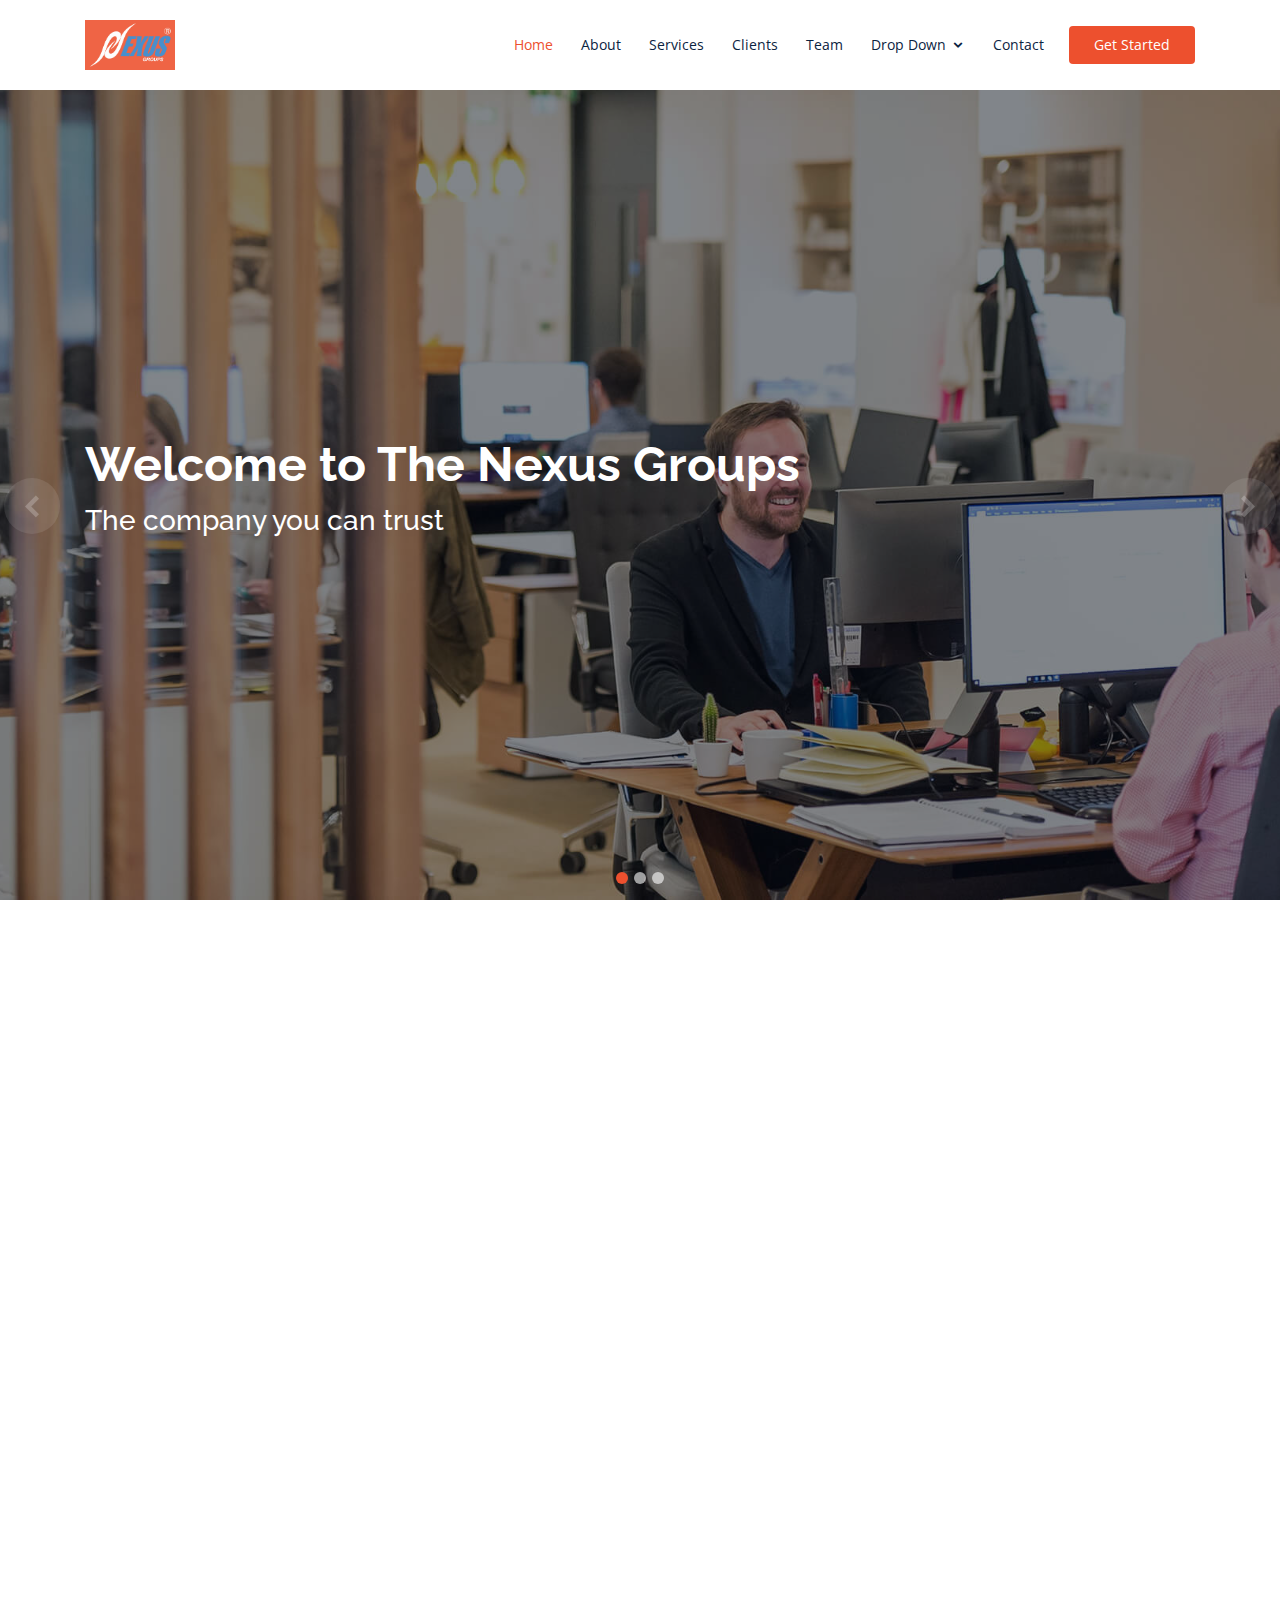
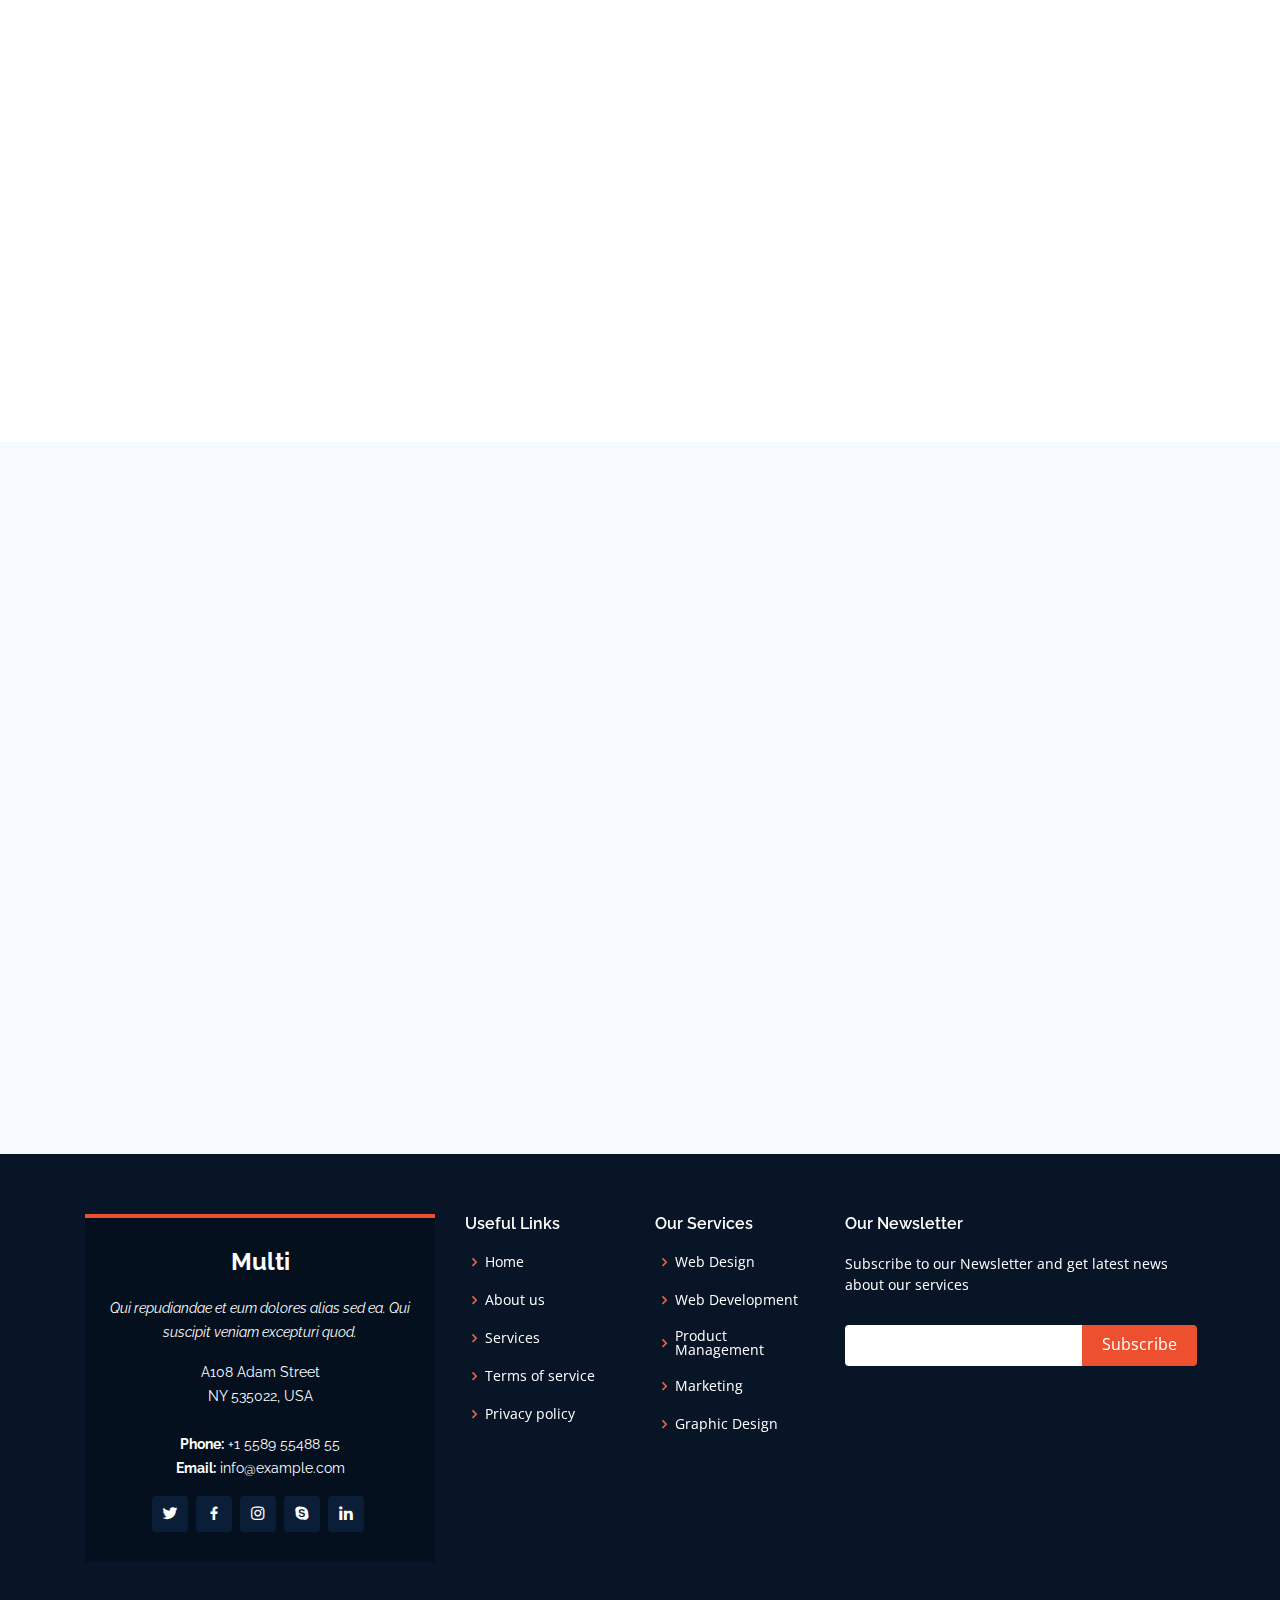
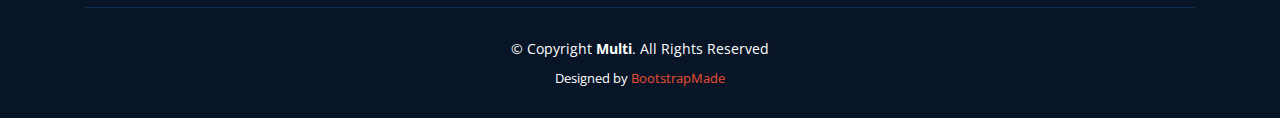
==== index.html @ 8665b778 "Index page create" ====
<!DOCTYPE html>
<html lang="en">
  <head>
    <meta charset="utf-8" />
    <meta content="width=device-width, initial-scale=1.0" name="viewport" />

    <title>Multi Bootstrap Template - Index</title>
    <meta content="" name="descriptison" />
    <meta content="" name="keywords" />

    <!-- Favicons -->
    <link href="assets/img/favicon.png" rel="icon" />
    <link href="assets/img/apple-touch-icon.png" rel="apple-touch-icon" />

    <!-- Google Fonts -->
    <link
      href="https://fonts.googleapis.com/css?family=Open+Sans:300,300i,400,400i,600,600i,700,700i|Raleway:300,300i,400,400i,500,500i,600,600i,700,700i|Poppins:300,300i,400,400i,500,500i,600,600i,700,700i"
      rel="stylesheet"
    />

    <!-- Vendor CSS Files -->
    <link
      href="assets/vendor/bootstrap/css/bootstrap.min.css"
      rel="stylesheet"
    />
    <link href="assets/vendor/icofont/icofont.min.css" rel="stylesheet" />
    <link href="assets/vendor/boxicons/css/boxicons.min.css" rel="stylesheet" />
    <link href="assets/vendor/animate.css/animate.min.css" rel="stylesheet" />
    <link href="assets/vendor/remixicon/remixicon.css" rel="stylesheet" />
    <link href="assets/vendor/venobox/venobox.css" rel="stylesheet" />
    <link
      href="assets/vendor/owl.carousel/assets/owl.carousel.min.css"
      rel="stylesheet"
    />
    <link href="assets/vendor/aos/aos.css" rel="stylesheet" />

    <!-- Template Main CSS File -->
    <link href="assets/css/style.css" rel="stylesheet" />

    <!-- =======================================================
  * Template Name: Multi - v2.0.0
  * Template URL: https://bootstrapmade.com/multi-responsive-bootstrap-template/
  * Author: BootstrapMade.com
  * License: https://bootstrapmade.com/license/
  ======================================================== -->
  </head>

  <body>
    <!-- ======= Header ======= -->
    <header id="header" class="fixed-top">
      <div class="container d-flex align-items-center">
        <h1 class="logo mr-auto">
          <a href="index.html"><img src="./logo2.png" /></a>
        </h1>
        <!-- Uncomment below if you prefer to use an image logo -->
        <!-- <a href="index.html" class="logo mr-auto"><img src="assets/img/logo.png" alt="" class="img-fluid"></a>-->

        <nav class="nav-menu d-none d-lg-block">
          <ul>
            <li class="active"><a href="index.html">Home</a></li>
            <li><a href="#about">About</a></li>
            <li><a href="#services">Services</a></li>
            <li><a href="./clients.html">Clients</a></li>
            <li><a href="#team">Team</a></li>
            <li class="drop-down">
              <a href="">Drop Down</a>
              <ul>
                <li><a href="#">Drop Down 1</a></li>
                <li class="drop-down">
                  <a href="#">Deep Drop Down</a>
                  <ul>
                    <li><a href="#">Deep Drop Down 1</a></li>
                    <li><a href="#">Deep Drop Down 2</a></li>
                    <li><a href="#">Deep Drop Down 3</a></li>
                    <li><a href="#">Deep Drop Down 4</a></li>
                    <li><a href="#">Deep Drop Down 5</a></li>
                  </ul>
                </li>
                <li><a href="#">Drop Down 2</a></li>
                <li><a href="#">Drop Down 3</a></li>
                <li><a href="#">Drop Down 4</a></li>
              </ul>
            </li>
            <li><a href="#contact">Contact</a></li>
          </ul>
        </nav>
        <!-- .nav-menu -->

        <a href="#about" class="get-started-btn">Get Started</a>
      </div>
    </header>
    <!-- End Header -->

    <!-- ======= Hero Section ======= -->
    <section id="hero">
      <div
        id="heroCarousel"
        class="carousel slide carousel-fade"
        data-ride="carousel"
      >
        <ol class="carousel-indicators" id="hero-carousel-indicators"></ol>

        <div class="carousel-inner" role="listbox">
          <!-- Slide 1 -->
          <div
            class="carousel-item active"
            style="background-image: url(assets/img/slide/slide-1.jpg)"
          >
            <div class="carousel-container">
              <div class="container">
                <h2 class="animate__animated animate__fadeInDown">
                  Welcome to <span>The Nexus Groups</span>
                </h2>
                <h3 class="animate__animated animate__fadeInUp">
                  The company you can trust
                </h3>
              
                
              </div>
            </div>
          </div>

          <!-- Slide 2 -->
          <div
            class="carousel-item"
            style="background-image: url(assets/img/slide/slide-2.jpg)"
          >
            <div class="carousel-container">
              <div class="container">
                <h2 class="animate__animated animate__fadeInDown">
                About us
                </h2>
                <p class="animate__animated animate__fadeInUp">
                Find out who we are
                </p>
                <a
                  href="#about"
                  class="
                    btn-get-started
                    animate__animated animate__fadeInUp
                    scrollto
                  "
                  >Read More</a
                >
              </div>
            </div>
          </div>

          <!-- Slide 3 -->
          <div
            class="carousel-item"
            style="background-image: url(assets/img/slide/slide-3.jpg)"
          >
            <div class="carousel-container">
              <div class="container">
                <h2 class="animate__animated animate__fadeInDown">
                 Our Clients
                </h2>
                <p class="animate__animated animate__fadeInUp">
               Check out our Clients
                </p>
                <a
                  href="#about"
                  class="
                    btn-get-started
                    animate__animated animate__fadeInUp
                    scrollto
                  "
                  >Read More</a
                >
              </div>
            </div>
          </div>
        </div>

        <a
          class="carousel-control-prev"
          href="#heroCarousel"
          role="button"
          data-slide="prev"
        >
          <span
            class="carousel-control-prev-icon icofont-simple-left"
            aria-hidden="true"
          ></span>
          <span class="sr-only">Previous</span>
        </a>

        <a
          class="carousel-control-next"
          href="#heroCarousel"
          role="button"
          data-slide="next"
        >
          <span
            class="carousel-control-next-icon icofont-simple-right"
            aria-hidden="true"
          ></span>
          <span class="sr-only">Next</span>
        </a>
      </div>
    </section>
    <!-- End Hero -->

    <main id="main">
      <!-- ======= About Section ======= -->
      <section id="about" class="about">
        <div class="container" data-aos="fade-up">
          <div class="section-title">
            <h2>Hire us</h2>
            <p>Why nexus group ?</p>
          </div>

          <div class="row content">
            <div class="col-lg-6">
              <p>
                Today's market forces are behind business transformations across all industry sectors. The changing landscape leads to new challenges and rewards to companies who rise to the occasion. Companies also have generated sustainable business advantage by:  
              </p>
              <ul>
                <li>
                  <i class="ri-check-double-line"></i> Deriving more benefits from investing in people, processes and technologies.
                </li>
                <li>
                  <i class="ri-check-double-line"></i> Optimizing the value of information.
                </li>
                <li>
                  <i class="ri-check-double-line"></i> Updating intellectual assets and making sure they arein sync with anevolving
                </li>
                <li>
                  <i class="ri-check-double-line"></i> Business Environment
                </li>
              </ul>
            </div>
            <div class="col-lg-6 pt-4 pt-lg-0">
              <p>
                As a competitor The Nexus Groups offers the core competencies (General Trading, Import & Export, Construction Material, Real Estate, SOS & Relief Commodities, Engineering Tools, Food Stuff, Satellite & Computers, Plants, Machinery and Equipment, Electrical and Electronic Items, Telecommunications, Medical & Surgery Equipment, Medicines, Food Stuff, Livelihood, Rehabilitation and Furnishing Works, Wood/Glass/Steel/Plastic/ Aluminum Works etc.) one would expect from a professional team and organization, as well as ability to create continued business advantages for clients by exceeding expectations. We look at issues and situations through our clients' eye to make our clients' projects successful and oriented. 
              </p>
              <p>
                We are the people who show up in the middle of night to exceed the expectations and in time completion of projects. We even go one step further by applying imagination and creativity to overcome hazards in the way of success.
Nexus Groups offers a unique business style, creativity, one to one responsiveness, collaborative approach and passion for delivering value. We recognize and appreciate that our clients are the best experts in their respective industries.    
              </p>
           
            </div>
          </div>
        </div>
      </section>
      <!-- End About Section -->

      <!-- ======= Counts Section ======= -->
   
      <!-- End Counts Section -->

     
  
      <!-- End Why Us Section -->

      <!-- ======= Services Section ======= -->
      <section id="services" class="services">
        <div class="container" data-aos="fade-up">
          <div class="section-title">
            <h2>Services</h2>
            <p>Check our Services</p>
          </div>

          <section id="counts" class="counts">
            <div class="container" data-aos="fade-up">
              <div class="row no-gutters">
                <div class="col-lg-4 col-md-5 d-md-flex align-items-md-stretch">
                  <div class="count-box">
                    <i class="icofont-4x icofont-company "></i>
                  <span>Nexus Enterprises</span>
                    <p>
                     Our Enterprises are best
                    </p>
                    <a href="#">Find out more &raquo;</a>
                  </div>
                </div>
    
                <div class="col-lg-4 col-md-5 d-md-flex align-items-md-stretch">
                  <div class="count-box">
                    <i class="icofont-vehicle-delivery-van"></i>
                    <span >Nexus Trading</span>
                    <p>
                     We provide fast secure Trading Services
                    </p>
                    <a href="#">Find out more &raquo;</a>
                  </div>
                </div>
    
                <div class="col-lg-4 col-md-5 d-md-flex align-items-md-stretch">
                  <div class="count-box">
                    <i class="icofont-under-construction-alt"></i>
                    <span >Nexus Construction</span>
                    <p>
                      Want contruction services? We got your back
                    </p>
                    <a href="#">Find out more &raquo;</a>
                  </div>
                </div>
    
                
              </div>
            </div>
          </section>
        </div>
      </section>
      <!-- End Services Section -->

      <!-- ======= Testimonials Section ======= -->
      <!-- <section id="testimonials" class="testimonials section-bg">
        <div class="container" data-aos="fade-up">
          <div class="section-title">
            <h2>Testimonials</h2>
            <p>Testimonials</p>
          </div>

          <div class="owl-carousel testimonials-carousel">
            <div class="testimonial-wrap">
              <div class="testimonial-item">
                <img
                  src="assets/img/testimonials/testimonials-1.jpg"
                  class="testimonial-img"
                  alt=""
                />
                <h3>Saul Goodman</h3>
                <h4>Ceo &amp; Founder</h4>
                <p>
                  <i class="bx bxs-quote-alt-left quote-icon-left"></i>
                  Proin iaculis purus consequat sem cure digni ssim donec
                  porttitora entum suscipit rhoncus. Accusantium quam, ultricies
                  eget id, aliquam eget nibh et. Maecen aliquam, risus at
                  semper.
                  <i class="bx bxs-quote-alt-right quote-icon-right"></i>
                </p>
              </div>
            </div>

            <div class="testimonial-wrap">
              <div class="testimonial-item">
                <img
                  src="assets/img/testimonials/testimonials-2.jpg"
                  class="testimonial-img"
                  alt=""
                />
                <h3>Sara Wilsson</h3>
                <h4>Designer</h4>
                <p>
                  <i class="bx bxs-quote-alt-left quote-icon-left"></i>
                  Export tempor illum tamen malis malis eram quae irure esse
                  labore quem cillum quid cillum eram malis quorum velit fore
                  eram velit sunt aliqua noster fugiat irure amet legam anim
                  culpa.
                  <i class="bx bxs-quote-alt-right quote-icon-right"></i>
                </p>
              </div>
            </div>

            <div class="testimonial-wrap">
              <div class="testimonial-item">
                <img
                  src="assets/img/testimonials/testimonials-3.jpg"
                  class="testimonial-img"
                  alt=""
                />
                <h3>Jena Karlis</h3>
                <h4>Store Owner</h4>
                <p>
                  <i class="bx bxs-quote-alt-left quote-icon-left"></i>
                  Enim nisi quem export duis labore cillum quae magna enim sint
                  quorum nulla quem veniam duis minim tempor labore quem eram
                  duis noster aute amet eram fore quis sint minim.
                  <i class="bx bxs-quote-alt-right quote-icon-right"></i>
                </p>
              </div>
            </div>

            <div class="testimonial-wrap">
              <div class="testimonial-item">
                <img
                  src="assets/img/testimonials/testimonials-4.jpg"
                  class="testimonial-img"
                  alt=""
                />
                <h3>Matt Brandon</h3>
                <h4>Freelancer</h4>
                <p>
                  <i class="bx bxs-quote-alt-left quote-icon-left"></i>
                  Fugiat enim eram quae cillum dolore dolor amet nulla culpa
                  multos export minim fugiat minim velit minim dolor enim duis
                  veniam ipsum anim magna sunt elit fore quem dolore labore
                  illum veniam.
                  <i class="bx bxs-quote-alt-right quote-icon-right"></i>
                </p>
              </div>
            </div>

            <div class="testimonial-wrap">
              <div class="testimonial-item">
                <img
                  src="assets/img/testimonials/testimonials-5.jpg"
                  class="testimonial-img"
                  alt=""
                />
                <h3>John Larson</h3>
                <h4>Entrepreneur</h4>
                <p>
                  <i class="bx bxs-quote-alt-left quote-icon-left"></i>
                  Quis quorum aliqua sint quem legam fore sunt eram irure aliqua
                  veniam tempor noster veniam enim culpa labore duis sunt culpa
                  nulla illum cillum fugiat legam esse veniam culpa fore nisi
                  cillum quid.
                  <i class="bx bxs-quote-alt-right quote-icon-right"></i>
                </p>
              </div>
            </div>
          </div>
        </div>
      </section> -->
      <!-- End Testimonials Section -->

      <!-- ======= Cta Section ======= -->
      <!-- <section id="cta" class="cta">
        <div class="container" data-aos="zoom-in">
          <div class="text-center">
            <h3>Call To Action</h3>
            <p>
              Duis aute irure dolor in reprehenderit in voluptate velit esse
              cillum dolore eu fugiat nulla pariatur. Excepteur sint occaecat
              cupidatat non proident, sunt in culpa qui officia deserunt mollit
              anim id est laborum.
            </p>
            <a class="cta-btn" href="#">Call To Action</a>
          </div>
        </div>
      </section> -->
      <!-- End Cta Section -->

      <!-- ======= Portfolio Section ======= -->
      <!-- <section id="portfolio" class="portfolio">
        <div class="container" data-aos="fade-up">
          <div class="section-title">
            <h2>Portfolio</h2>
            <p>Check our Portfolio</p>
          </div>

          <div class="row" data-aos="fade-up" data-aos-delay="100">
            <div class="col-lg-12 d-flex justify-content-center">
              <ul id="portfolio-flters">
                <li data-filter="*" class="filter-active">All</li>
                <li data-filter=".filter-app">App</li>
                <li data-filter=".filter-card">Card</li>
                <li data-filter=".filter-web">Web</li>
              </ul>
            </div>
          </div>

          <div
            class="row portfolio-container"
            data-aos="fade-up"
            data-aos-delay="200"
          >
            <div class="col-lg-4 col-md-6 portfolio-item filter-app">
              <img
                src="assets/img/portfolio/portfolio-1.jpg"
                class="img-fluid"
                alt=""
              />
              <div class="portfolio-info">
                <h4>App 1</h4>
                <p>App</p>
                <a
                  href="assets/img/portfolio/portfolio-1.jpg"
                  data-gall="portfolioGallery"
                  class="venobox preview-link"
                  title="App 1"
                  ><i class="bx bx-plus"></i
                ></a>
                <a
                  href="portfolio-details.html"
                  class="details-link"
                  title="More Details"
                  ><i class="bx bx-link"></i
                ></a>
              </div>
            </div>

            <div class="col-lg-4 col-md-6 portfolio-item filter-web">
              <img
                src="assets/img/portfolio/portfolio-2.jpg"
                class="img-fluid"
                alt=""
              />
              <div class="portfolio-info">
                <h4>Web 3</h4>
                <p>Web</p>
                <a
                  href="assets/img/portfolio/portfolio-2.jpg"
                  data-gall="portfolioGallery"
                  class="venobox preview-link"
                  title="Web 3"
                  ><i class="bx bx-plus"></i
                ></a>
                <a
                  href="portfolio-details.html"
                  class="details-link"
                  title="More Details"
                  ><i class="bx bx-link"></i
                ></a>
              </div>
            </div>

            <div class="col-lg-4 col-md-6 portfolio-item filter-app">
              <img
                src="assets/img/portfolio/portfolio-3.jpg"
                class="img-fluid"
                alt=""
              />
              <div class="portfolio-info">
                <h4>App 2</h4>
                <p>App</p>
                <a
                  href="assets/img/portfolio/portfolio-3.jpg"
                  data-gall="portfolioGallery"
                  class="venobox preview-link"
                  title="App 2"
                  ><i class="bx bx-plus"></i
                ></a>
                <a
                  href="portfolio-details.html"
                  class="details-link"
                  title="More Details"
                  ><i class="bx bx-link"></i
                ></a>
              </div>
            </div>

            <div class="col-lg-4 col-md-6 portfolio-item filter-card">
              <img
                src="assets/img/portfolio/portfolio-4.jpg"
                class="img-fluid"
                alt=""
              />
              <div class="portfolio-info">
                <h4>Card 2</h4>
                <p>Card</p>
                <a
                  href="assets/img/portfolio/portfolio-4.jpg"
                  data-gall="portfolioGallery"
                  class="venobox preview-link"
                  title="Card 2"
                  ><i class="bx bx-plus"></i
                ></a>
                <a
                  href="portfolio-details.html"
                  class="details-link"
                  title="More Details"
                  ><i class="bx bx-link"></i
                ></a>
              </div>
            </div>

            <div class="col-lg-4 col-md-6 portfolio-item filter-web">
              <img
                src="assets/img/portfolio/portfolio-5.jpg"
                class="img-fluid"
                alt=""
              />
              <div class="portfolio-info">
                <h4>Web 2</h4>
                <p>Web</p>
                <a
                  href="assets/img/portfolio/portfolio-5.jpg"
                  data-gall="portfolioGallery"
                  class="venobox preview-link"
                  title="Web 2"
                  ><i class="bx bx-plus"></i
                ></a>
                <a
                  href="portfolio-details.html"
                  class="details-link"
                  title="More Details"
                  ><i class="bx bx-link"></i
                ></a>
              </div>
            </div>

            <div class="col-lg-4 col-md-6 portfolio-item filter-app">
              <img
                src="assets/img/portfolio/portfolio-6.jpg"
                class="img-fluid"
                alt=""
              />
              <div class="portfolio-info">
                <h4>App 3</h4>
                <p>App</p>
                <a
                  href="assets/img/portfolio/portfolio-6.jpg"
                  data-gall="portfolioGallery"
                  class="venobox preview-link"
                  title="App 3"
                  ><i class="bx bx-plus"></i
                ></a>
                <a
                  href="portfolio-details.html"
                  class="details-link"
                  title="More Details"
                  ><i class="bx bx-link"></i
                ></a>
              </div>
            </div>

            <div class="col-lg-4 col-md-6 portfolio-item filter-card">
              <img
                src="assets/img/portfolio/portfolio-7.jpg"
                class="img-fluid"
                alt=""
              />
              <div class="portfolio-info">
                <h4>Card 1</h4>
                <p>Card</p>
                <a
                  href="assets/img/portfolio/portfolio-7.jpg"
                  data-gall="portfolioGallery"
                  class="venobox preview-link"
                  title="Card 1"
                  ><i class="bx bx-plus"></i
                ></a>
                <a
                  href="portfolio-details.html"
                  class="details-link"
                  title="More Details"
                  ><i class="bx bx-link"></i
                ></a>
              </div>
            </div>

            <div class="col-lg-4 col-md-6 portfolio-item filter-card">
              <img
                src="assets/img/portfolio/portfolio-8.jpg"
                class="img-fluid"
                alt=""
              />
              <div class="portfolio-info">
                <h4>Card 3</h4>
                <p>Card</p>
                <a
                  href="assets/img/portfolio/portfolio-8.jpg"
                  data-gall="portfolioGallery"
                  class="venobox preview-link"
                  title="Card 3"
                  ><i class="bx bx-plus"></i
                ></a>
                <a
                  href="portfolio-details.html"
                  class="details-link"
                  title="More Details"
                  ><i class="bx bx-link"></i
                ></a>
              </div>
            </div>

            <div class="col-lg-4 col-md-6 portfolio-item filter-web">
              <img
                src="assets/img/portfolio/portfolio-9.jpg"
                class="img-fluid"
                alt=""
              />
              <div class="portfolio-info">
                <h4>Web 3</h4>
                <p>Web</p>
                <a
                  href="assets/img/portfolio/portfolio-9.jpg"
                  data-gall="portfolioGallery"
                  class="venobox preview-link"
                  title="Web 3"
                  ><i class="bx bx-plus"></i
                ></a>
                <a
                  href="portfolio-details.html"
                  class="details-link"
                  title="More Details"
                  ><i class="bx bx-link"></i
                ></a>
              </div>
            </div>
          </div>
        </div>
      </section> -->
      <!-- End Portfolio Section -->

      <!-- ======= Team Section ======= -->
      <!-- <section id="team" class="team section-bg">
        <div class="container" data-aos="fade-up">
          <div class="section-title">
            <h2>Team</h2>
            <p>Check our Team</p>
          </div>

          <div class="row">
            <div class="col-xl-3 col-lg-4 col-md-6">
              <div class="member" data-aos="zoom-in" data-aos-delay="100">
                <img
                  src="assets/img/team/team-1.jpg"
                  class="img-fluid"
                  alt=""
                />
                <div class="member-info">
                  <div class="member-info-content">
                    <h4>Walter White</h4>
                    <span>Chief Executive Officer</span>
                  </div>
                  <div class="social">
                    <a href=""><i class="icofont-twitter"></i></a>
                    <a href=""><i class="icofont-facebook"></i></a>
                    <a href=""><i class="icofont-instagram"></i></a>
                    <a href=""><i class="icofont-linkedin"></i></a>
                  </div>
                </div>
              </div>
            </div>

            <div class="col-xl-3 col-lg-4 col-md-6" data-wow-delay="0.1s">
              <div class="member" data-aos="zoom-in" data-aos-delay="200">
                <img
                  src="assets/img/team/team-2.jpg"
                  class="img-fluid"
                  alt=""
                />
                <div class="member-info">
                  <div class="member-info-content">
                    <h4>Sarah Jhonson</h4>
                    <span>Product Manager</span>
                  </div>
                  <div class="social">
                    <a href=""><i class="icofont-twitter"></i></a>
                    <a href=""><i class="icofont-facebook"></i></a>
                    <a href=""><i class="icofont-instagram"></i></a>
                    <a href=""><i class="icofont-linkedin"></i></a>
                  </div>
                </div>
              </div>
            </div>

            <div class="col-xl-3 col-lg-4 col-md-6" data-wow-delay="0.2s">
              <div class="member" data-aos="zoom-in" data-aos-delay="300">
                <img
                  src="assets/img/team/team-3.jpg"
                  class="img-fluid"
                  alt=""
                />
                <div class="member-info">
                  <div class="member-info-content">
                    <h4>William Anderson</h4>
                    <span>CTO</span>
                  </div>
                  <div class="social">
                    <a href=""><i class="icofont-twitter"></i></a>
                    <a href=""><i class="icofont-facebook"></i></a>
                    <a href=""><i class="icofont-instagram"></i></a>
                    <a href=""><i class="icofont-linkedin"></i></a>
                  </div>
                </div>
              </div>
            </div>

            <div class="col-xl-3 col-lg-4 col-md-6" data-wow-delay="0.3s">
              <div class="member" data-aos="zoom-in" data-aos-delay="400">
                <img
                  src="assets/img/team/team-4.jpg"
                  class="img-fluid"
                  alt=""
                />
                <div class="member-info">
                  <div class="member-info-content">
                    <h4>Amanda Jepson</h4>
                    <span>Accountant</span>
                  </div>
                  <div class="social">
                    <a href=""><i class="icofont-twitter"></i></a>
                    <a href=""><i class="icofont-facebook"></i></a>
                    <a href=""><i class="icofont-instagram"></i></a>
                    <a href=""><i class="icofont-linkedin"></i></a>
                  </div>
                </div>
              </div>
            </div>
          </div>
        </div>
      </section> -->
      <!-- End Team Section -->

      <!-- ======= Pricing Section ======= -->
      <!-- <section id="pricing" class="pricing">
        <div class="container" data-aos="fade-up">
          <div class="section-title">
            <h2>Pricing</h2>
            <p>Our Competing Prices</p>
          </div>

          <div class="row align-items-center">
            <div class="col-lg-4">
              <div class="box" data-aos="zoom-in" data-aos-delay="100">
                <h3>Free</h3>
                <h4>$0<span>per month</span></h4>
                <ul>
                  <li>
                    <i class="bx bx-check"></i> Quam adipiscing vitae proin
                  </li>
                  <li><i class="bx bx-check"></i> Nec feugiat nisl pretium</li>
                  <li>
                    <i class="bx bx-check"></i> Nulla at volutpat diam uteera
                  </li>
                  <li class="na">
                    <i class="bx bx-x"></i>
                    <span>Pharetra massa massa ultricies</span>
                  </li>
                  <li class="na">
                    <i class="bx bx-x"></i>
                    <span>Massa ultricies mi quis hendrerit</span>
                  </li>
                </ul>
                <a href="#" class="get-started-btn">Get Started</a>
              </div>
            </div>

            <div class="col-lg-4">
              <div class="box featured" data-aos="zoom-in" data-aos-delay="100">
                <h3>Business</h3>
                <h4>$29<span>per month</span></h4>
                <ul>
                  <li>
                    <i class="bx bx-check"></i> Quam adipiscing vitae proin
                  </li>
                  <li><i class="bx bx-check"></i> Nec feugiat nisl pretium</li>
                  <li>
                    <i class="bx bx-check"></i> Nulla at volutpat diam uteera
                  </li>
                  <li>
                    <i class="bx bx-check"></i> Pharetra massa massa ultricies
                  </li>
                  <li>
                    <i class="bx bx-check"></i> Massa ultricies mi quis
                    hendrerit
                  </li>
                </ul>
                <a href="#" class="get-started-btn">Get Started</a>
              </div>
            </div>

            <div class="col-lg-4">
              <div class="box" data-aos="zoom-in" data-aos-delay="100">
                <h3>Developer</h3>
                <h4>$49<span>per month</span></h4>
                <ul>
                  <li>
                    <i class="bx bx-check"></i> Quam adipiscing vitae proin
                  </li>
                  <li><i class="bx bx-check"></i> Nec feugiat nisl pretium</li>
                  <li>
                    <i class="bx bx-check"></i> Nulla at volutpat diam uteera
                  </li>
                  <li>
                    <i class="bx bx-check"></i> Pharetra massa massa ultricies
                  </li>
                  <li>
                    <i class="bx bx-check"></i> Massa ultricies mi quis
                    hendrerit
                  </li>
                </ul>
                <a href="#" class="get-started-btn">Get Started</a>
              </div>
            </div>
          </div>
        </div>
      </section> -->
      <!-- End Pricing Section -->

     

      <!-- ======= Contact Section ======= -->
      <section id="contact" class="contact section-bg">
        <div class="container" data-aos="fade-up">
          <div class="section-title">
            <h2>Contact</h2>
            <p>Contact Us</p>
          </div>

          <div class="row">
            <div class="col-lg-6">
              <div class="row">
                <div class="col-md-12">
                  <div class="info-box">
                    <i class="bx bx-map"></i>
                    <h3>Our Address</h3>
                 <p><b>Islamabad Office</b></p>
                   <p>House no. 80B Street no. 24
                    F-10/1 </p>
                    <br>
                    <p><b>Rawalpindi Office</b></p>
                    <p>
              House no. 659, F-Block,
              Satellite Town, Near Zoom
              Patrol Pump, Post Office Road
         
                    </p>
                  </div>
                </div>
                <div class="col-md-6">
                  <div class="info-box mt-4">
                    <i class="bx bx-envelope"></i>
                    <h3>Email Us</h3>
                    <p> <a href="">info@thenexusgroups.com</a> <br /> <a href="">
                      nexuspk@gmail.com
                    </a> </p>
                  </div>
                </div>
                <div class="col-md-6">
                  <div class="info-box mt-4">
                    <i class="bx bx-phone-call"></i>
                    <h3>Call Us</h3>
                    <p><b>Phone:</b> +92 514415669,4419113<br /><b>Fax:</b>+92 51 44 15 670 </p>
                  </div>
                </div>
              </div>
            </div>

            <div class="col-lg-6">
              <form
                action="forms/contact.php"
                method="post"
                role="form"
                class="php-email-form"
              >
                <div class="form-row">
                  <div class="col form-group">
                    <input
                      type="text"
                      name="name"
                      class="form-control"
                      id="name"
                      placeholder="Your Name"
                      data-rule="minlen:4"
                      data-msg="Please enter at least 4 chars"
                    />
                    <div class="validate"></div>
                  </div>
                  <div class="col form-group">
                    <input
                      type="email"
                      class="form-control"
                      name="email"
                      id="email"
                      placeholder="Your Email"
                      data-rule="email"
                      data-msg="Please enter a valid email"
                    />
                    <div class="validate"></div>
                  </div>
                </div>
                <div class="form-group">
                  <input
                    type="text"
                    class="form-control"
                    name="subject"
                    id="subject"
                    placeholder="Subject"
                    data-rule="minlen:4"
                    data-msg="Please enter at least 8 chars of subject"
                  />
                  <div class="validate"></div>
                </div>
                <div class="form-group">
                  <input
                    type="text"
                    class="form-control"
                    name="phone"
                    id="phone"
                    placeholder="Phone No"
                    data-rule="minlen:4"
                    data-msg="Please enter Valid phone no."
                  />
                  <div class="validate"></div>
                </div>
                <div class="form-group">
                  <textarea
                    class="form-control"
                    name="message"
                    rows="5"
                    data-rule="required"
                    data-msg="Please write something for us"
                    placeholder="Message"
                  ></textarea>
                  <div class="validate"></div>
                </div>
                <div class="mb-3">
                  <div class="loading">Loading</div>
                  <div class="error-message"></div>
                  <div class="sent-message">
                    Your message has been sent. Thank you!
                  </div>
                </div>
                <div class="text-center">
                  <button type="submit">Send Message</button>
                </div>
              </form>
            </div>
          </div>
        </div>
      </section>
      <!-- End Contact Section -->
    </main>
    <!-- End #main -->

    <!-- ======= Footer ======= -->
    <footer id="footer">
      <div class="footer-top">
        <div class="container">
          <div class="row">
            <div class="col-lg-4 col-md-6">
              <div class="footer-info">
                <h3>Multi</h3>
                <p class="pb-3">
                  <em
                    >Qui repudiandae et eum dolores alias sed ea. Qui suscipit
                    veniam excepturi quod.</em
                  >
                </p>
                <p>
                  A108 Adam Street <br />
                  NY 535022, USA<br /><br />
                  <strong>Phone:</strong> +1 5589 55488 55<br />
                  <strong>Email:</strong> info@example.com<br />
                </p>
                <div class="social-links mt-3">
                  <a href="#" class="twitter"><i class="bx bxl-twitter"></i></a>
                  <a href="#" class="facebook"
                    ><i class="bx bxl-facebook"></i
                  ></a>
                  <a href="#" class="instagram"
                    ><i class="bx bxl-instagram"></i
                  ></a>
                  <a href="#" class="google-plus"
                    ><i class="bx bxl-skype"></i
                  ></a>
                  <a href="#" class="linkedin"
                    ><i class="bx bxl-linkedin"></i
                  ></a>
                </div>
              </div>
            </div>

            <div class="col-lg-2 col-md-6 footer-links">
              <h4>Useful Links</h4>
              <ul>
                <li>
                  <i class="bx bx-chevron-right"></i> <a href="#">Home</a>
                </li>
                <li>
                  <i class="bx bx-chevron-right"></i> <a href="#">About us</a>
                </li>
                <li>
                  <i class="bx bx-chevron-right"></i> <a href="#">Services</a>
                </li>
                <li>
                  <i class="bx bx-chevron-right"></i>
                  <a href="#">Terms of service</a>
                </li>
                <li>
                  <i class="bx bx-chevron-right"></i>
                  <a href="#">Privacy policy</a>
                </li>
              </ul>
            </div>

            <div class="col-lg-2 col-md-6 footer-links">
              <h4>Our Services</h4>
              <ul>
                <li>
                  <i class="bx bx-chevron-right"></i> <a href="#">Web Design</a>
                </li>
                <li>
                  <i class="bx bx-chevron-right"></i>
                  <a href="#">Web Development</a>
                </li>
                <li>
                  <i class="bx bx-chevron-right"></i>
                  <a href="#">Product Management</a>
                </li>
                <li>
                  <i class="bx bx-chevron-right"></i> <a href="#">Marketing</a>
                </li>
                <li>
                  <i class="bx bx-chevron-right"></i>
                  <a href="#">Graphic Design</a>
                </li>
              </ul>
            </div>

            <div class="col-lg-4 col-md-6 footer-newsletter">
              <h4>Our Newsletter</h4>
              <p>
               Subscribe to our Newsletter and get latest news about our services
              </p>
              <form action="" method="post">
                <input type="email" name="email" /><input
                  type="submit"
                  value="Subscribe"
                />
              </form>
            </div>
          </div>
        </div>
      </div>

      <div class="container">
        <div class="copyright">
          &copy; Copyright <strong><span>Multi</span></strong
          >. All Rights Reserved
        </div>
        <div class="credits">
          <!-- All the links in the footer should remain intact. -->
          <!-- You can delete the links only if you purchased the pro version. -->
          <!-- Licensing information: https://bootstrapmade.com/license/ -->
          <!-- Purchase the pro version with working PHP/AJAX contact form: https://bootstrapmade.com/multi-responsive-bootstrap-template/ -->
          Designed by <a href="https://bootstrapmade.com/">BootstrapMade</a>
        </div>
      </div>
    </footer>
    <!-- End Footer -->

    <div id="preloader"></div>
    <a href="#" class="back-to-top"><i class="icofont-simple-up"></i></a>

    <!-- Vendor JS Files -->
    <script src="assets/vendor/jquery/jquery.min.js"></script>
    <script src="assets/vendor/bootstrap/js/bootstrap.bundle.min.js"></script>
    <script src="assets/vendor/jquery.easing/jquery.easing.min.js"></script>
    <script src="assets/vendor/php-email-form/validate.js"></script>
    <script src="assets/vendor/waypoints/jquery.waypoints.min.js"></script>
    <script src="assets/vendor/counterup/counterup.min.js"></script>
    <script src="assets/vendor/venobox/venobox.min.js"></script>
    <script src="assets/vendor/owl.carousel/owl.carousel.min.js"></script>
    <script src="assets/vendor/isotope-layout/isotope.pkgd.min.js"></script>
    <script src="assets/vendor/aos/aos.js"></script>

    <!-- Template Main JS File -->
    <script src="assets/js/main.js"></script>
  </body>
</html>
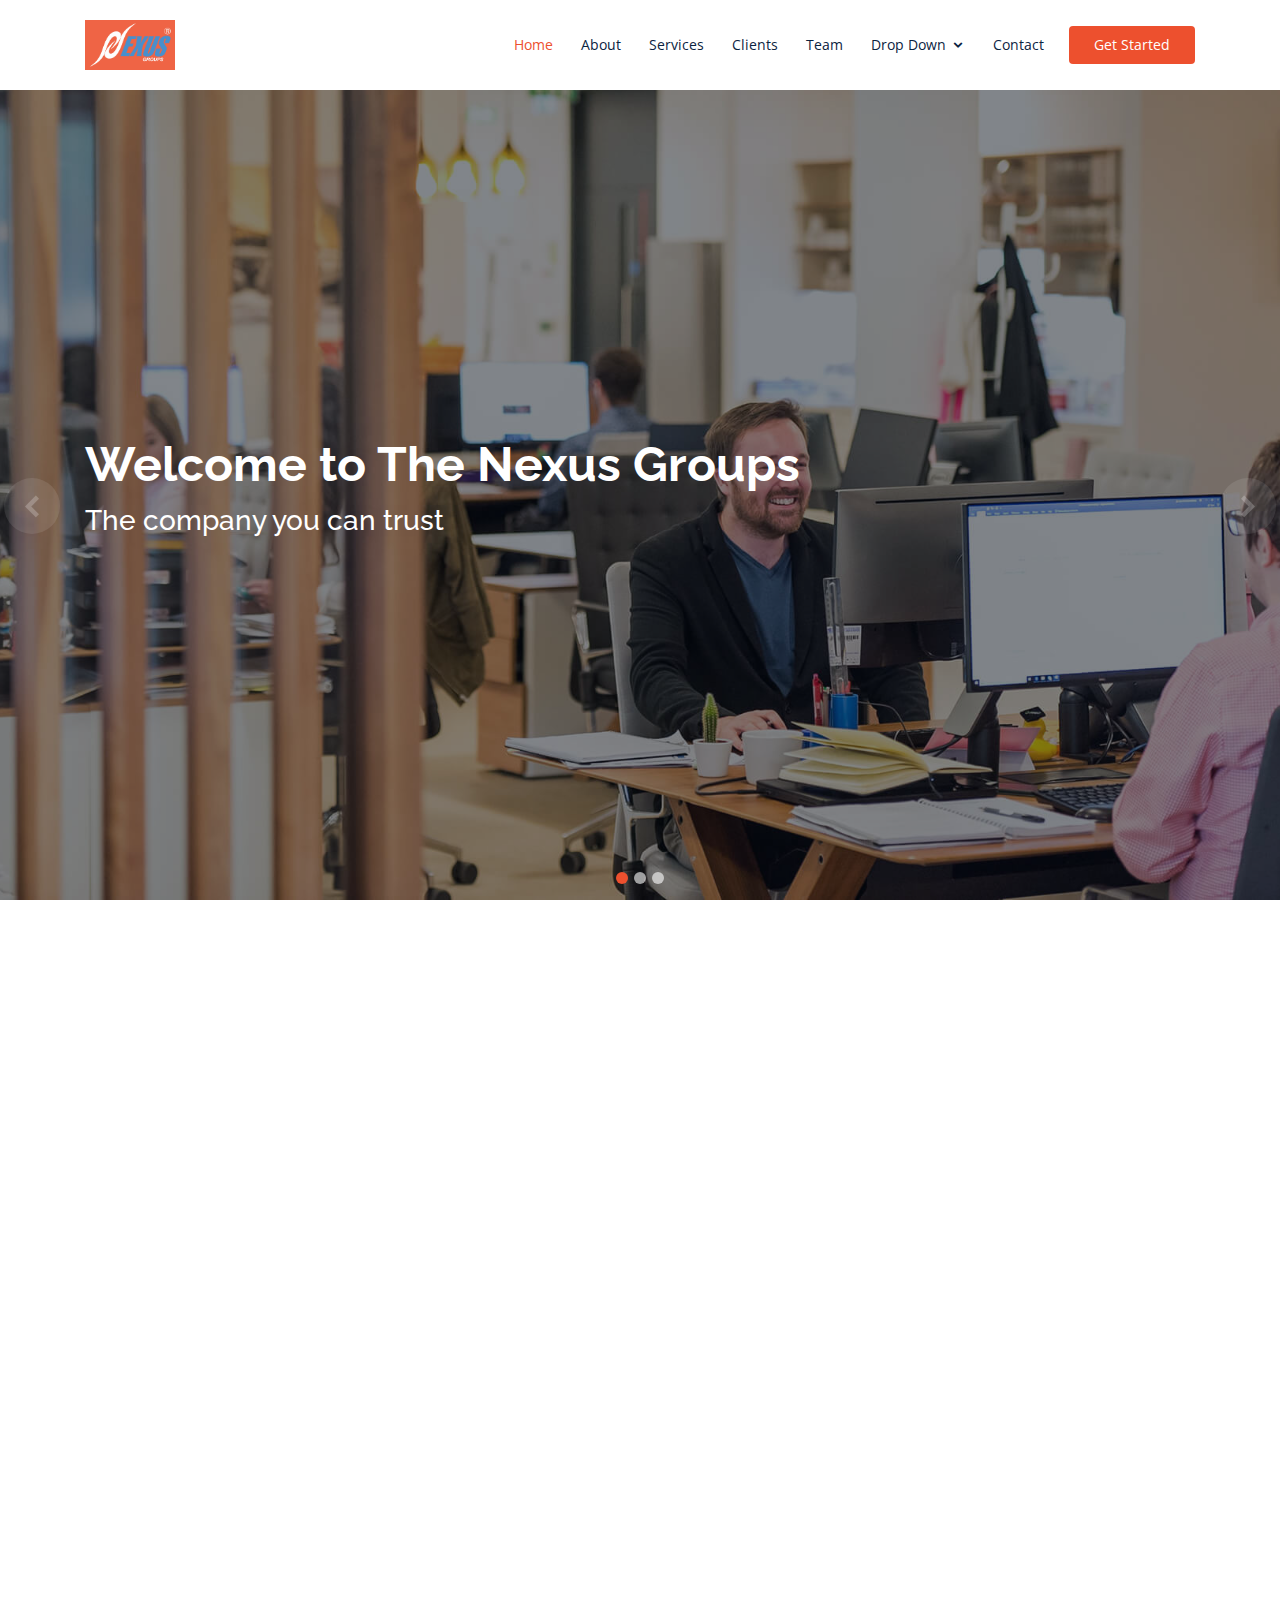
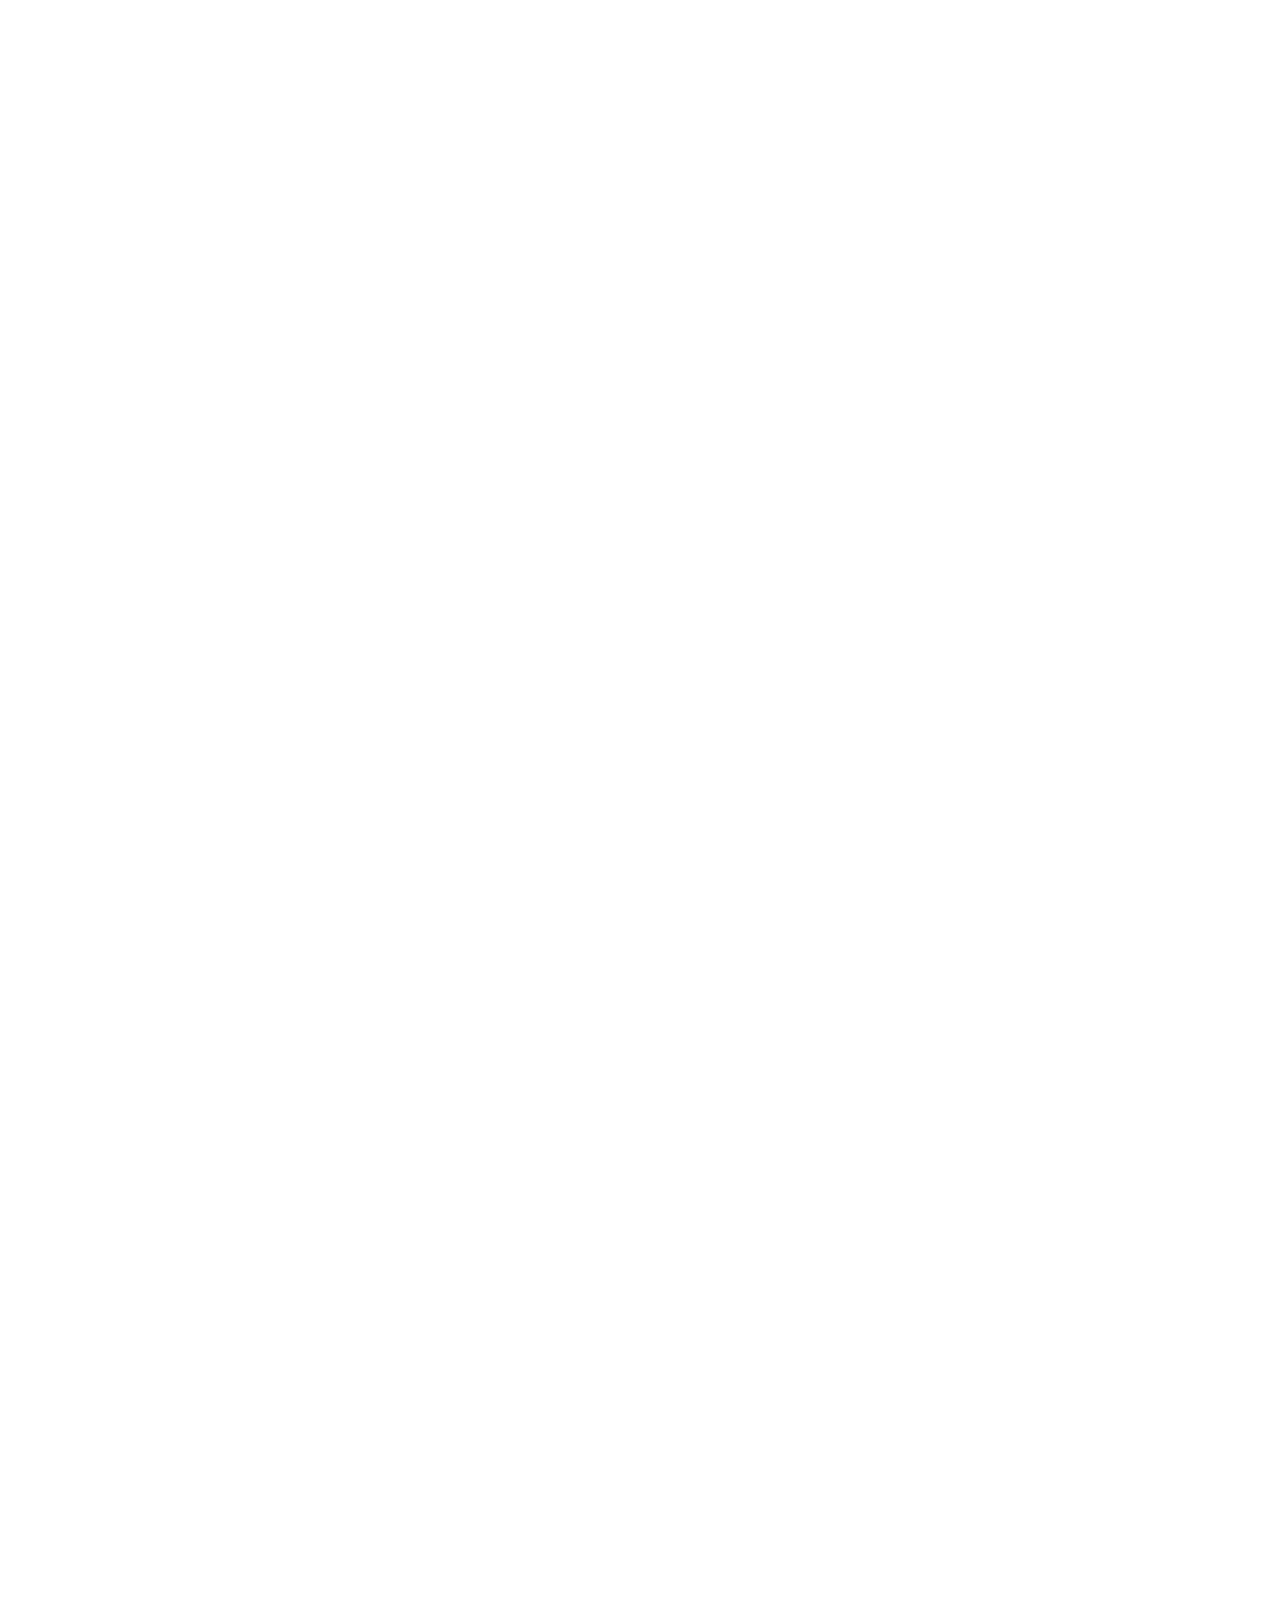
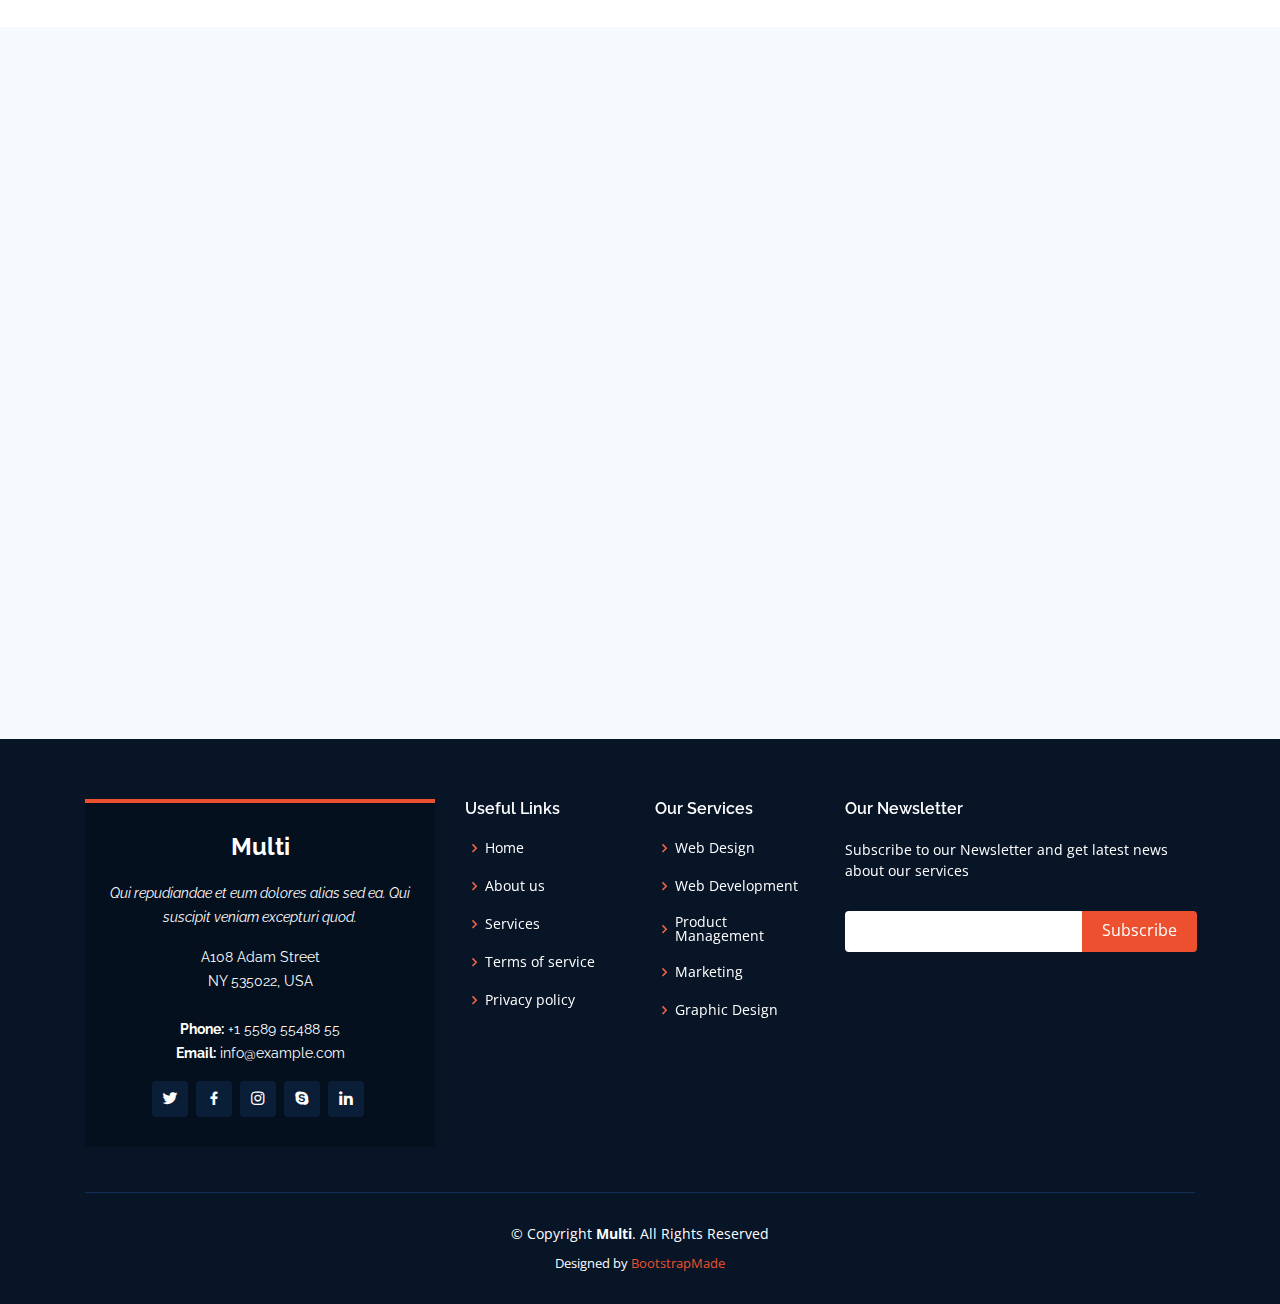
==== commit 527dad14: "Policies page complete" ====
--- a/index.html
+++ b/index.html
@@ -23,6 +23,7 @@
       href="assets/vendor/bootstrap/css/bootstrap.min.css"
       rel="stylesheet"
     />
+    <link rel="stylesheet" href="./assets/css/organizationchart.css" />
     <link href="assets/vendor/icofont/icofont.min.css" rel="stylesheet" />
     <link href="assets/vendor/boxicons/css/boxicons.min.css" rel="stylesheet" />
     <link href="assets/vendor/animate.css/animate.min.css" rel="stylesheet" />
@@ -114,8 +115,6 @@
                 <h3 class="animate__animated animate__fadeInUp">
                   The company you can trust
                 </h3>
-              
-                
               </div>
             </div>
           </div>
@@ -127,11 +126,9 @@
           >
             <div class="carousel-container">
               <div class="container">
-                <h2 class="animate__animated animate__fadeInDown">
-                About us
-                </h2>
+                <h2 class="animate__animated animate__fadeInDown">About us</h2>
                 <p class="animate__animated animate__fadeInUp">
-                Find out who we are
+                  Find out who we are
                 </p>
                 <a
                   href="#about"
@@ -154,10 +151,10 @@
             <div class="carousel-container">
               <div class="container">
                 <h2 class="animate__animated animate__fadeInDown">
-                 Our Clients
+                  Our Clients
                 </h2>
                 <p class="animate__animated animate__fadeInUp">
-               Check out our Clients
+                  Check out our Clients
                 </p>
                 <a
                   href="#about"
@@ -214,17 +211,23 @@
           <div class="row content">
             <div class="col-lg-6">
               <p>
-                Today's market forces are behind business transformations across all industry sectors. The changing landscape leads to new challenges and rewards to companies who rise to the occasion. Companies also have generated sustainable business advantage by:  
+                Today's market forces are behind business transformations across
+                all industry sectors. The changing landscape leads to new
+                challenges and rewards to companies who rise to the occasion.
+                Companies also have generated sustainable business advantage by:
               </p>
               <ul>
                 <li>
-                  <i class="ri-check-double-line"></i> Deriving more benefits from investing in people, processes and technologies.
-                </li>
-                <li>
-                  <i class="ri-check-double-line"></i> Optimizing the value of information.
-                </li>
-                <li>
-                  <i class="ri-check-double-line"></i> Updating intellectual assets and making sure they arein sync with anevolving
+                  <i class="ri-check-double-line"></i> Deriving more benefits
+                  from investing in people, processes and technologies.
+                </li>
+                <li>
+                  <i class="ri-check-double-line"></i> Optimizing the value of
+                  information.
+                </li>
+                <li>
+                  <i class="ri-check-double-line"></i> Updating intellectual
+                  assets and making sure they arein sync with anevolving
                 </li>
                 <li>
                   <i class="ri-check-double-line"></i> Business Environment
@@ -233,26 +236,124 @@
             </div>
             <div class="col-lg-6 pt-4 pt-lg-0">
               <p>
-                As a competitor The Nexus Groups offers the core competencies (General Trading, Import & Export, Construction Material, Real Estate, SOS & Relief Commodities, Engineering Tools, Food Stuff, Satellite & Computers, Plants, Machinery and Equipment, Electrical and Electronic Items, Telecommunications, Medical & Surgery Equipment, Medicines, Food Stuff, Livelihood, Rehabilitation and Furnishing Works, Wood/Glass/Steel/Plastic/ Aluminum Works etc.) one would expect from a professional team and organization, as well as ability to create continued business advantages for clients by exceeding expectations. We look at issues and situations through our clients' eye to make our clients' projects successful and oriented. 
+                As a competitor The Nexus Groups offers the core competencies
+                (General Trading, Import & Export, Construction Material, Real
+                Estate, SOS & Relief Commodities, Engineering Tools, Food Stuff,
+                Satellite & Computers, Plants, Machinery and Equipment,
+                Electrical and Electronic Items, Telecommunications, Medical &
+                Surgery Equipment, Medicines, Food Stuff, Livelihood,
+                Rehabilitation and Furnishing Works, Wood/Glass/Steel/Plastic/
+                Aluminum Works etc.) one would expect from a professional team
+                and organization, as well as ability to create continued
+                business advantages for clients by exceeding expectations. We
+                look at issues and situations through our clients' eye to make
+                our clients' projects successful and oriented.
               </p>
               <p>
-                We are the people who show up in the middle of night to exceed the expectations and in time completion of projects. We even go one step further by applying imagination and creativity to overcome hazards in the way of success.
-Nexus Groups offers a unique business style, creativity, one to one responsiveness, collaborative approach and passion for delivering value. We recognize and appreciate that our clients are the best experts in their respective industries.    
+                We are the people who show up in the middle of night to exceed
+                the expectations and in time completion of projects. We even go
+                one step further by applying imagination and creativity to
+                overcome hazards in the way of success. Nexus Groups offers a
+                unique business style, creativity, one to one responsiveness,
+                collaborative approach and passion for delivering value. We
+                recognize and appreciate that our clients are the best experts
+                in their respective industries.
               </p>
-           
-            </div>
+            </div>
+          </div>
+          <div class="section-title mt-5">
+            <p>Vission, Mission and Values</p>
+          </div>
+          <p>
+            Working with customers and communities we have a responsibility and
+            opportunity to impact our customers and together contribute to
+            society in a constructive way
+          </p>
+          <div class="container col-lg-11">
+            <h3>Our Vision</h3>
+            <p>Build a superior society.</p>
+            <h3>Our Mission</h3>
+            <p>
+              Create an inspiring business that promotes honor, happiness and
+              health in people's lives, and eliminate the differences that exits
+              in our communities and the world.
+            </p>
+            <h3>Our Values</h3>
+            <p>
+              Our values are expected manners, affixed in our beliefs and
+              priorities, influencing our actions and decisions. They serve as
+              an ethical foundation for our day to day operations
+            </p>
+            <ol>
+              <li><h4>Care for life</h4></li>
+              <ul>
+                <li>We care for the lives of people and the environment</li>
+                <li>We work safely and we notice unsafe actions</li>
+                <li>We support health and wellbeing</li>
+                <li>We are accountable to future generations</li>
+              </ul>
+              <br />
+              <li><h4>Act Ethically & Transparently</h4></li>
+              <ul>
+                <li>
+                  We execute business with a high degree of integrity , honesty
+                  and transparency
+                </li>
+                <li>
+                  We encourage a working environment where everyone can speak
+                  their mind
+                </li>
+              </ul>
+              <br />
+              <li>
+                <h4>Be Better – Together</h4>
+                <ul>
+                  <li>We always strive to be better in services we deliver</li>
+                  <li>
+                    We are a learning organization and generously share our
+                    expertise
+                  </li>
+                  <li>We take pride in quality and innovation</li>
+                  <li>
+                    We build teams together with customers, partners and
+                    communities
+                  </li>
+                  <li>
+                    We foster an inclusive culture where we are open and fair,
+                    showing trust and respect for each other
+                  </li>
+                </ul>
+              </li>
+              <br />
+              <li><h4>Customers Commitment</h4></li>
+              <ul>
+                <li>
+                  We help our customers to be successful in their business
+                </li>
+                <li>
+                  We strive to understand their needs and their customers' needs
+                </li>
+                <li>
+                  We are here to help our customers turn their visions into
+                  reality
+                </li>
+              </ul>
+            </ol>
+          </div>
+          <div class="chart">
+    
+              <ul>
+                <li>
+                  <div class="level-1">
+                    <div class="title"><p>Director</p></div>
+                  </div>
+                </li>
+              </ul>
+          
           </div>
         </div>
       </section>
       <!-- End About Section -->
-
-      <!-- ======= Counts Section ======= -->
-   
-      <!-- End Counts Section -->
-
-     
-  
-      <!-- End Why Us Section -->
 
       <!-- ======= Services Section ======= -->
       <section id="services" class="services">
@@ -267,615 +368,36 @@
               <div class="row no-gutters">
                 <div class="col-lg-4 col-md-5 d-md-flex align-items-md-stretch">
                   <div class="count-box">
-                    <i class="icofont-4x icofont-company "></i>
-                  <span>Nexus Enterprises</span>
-                    <p>
-                     Our Enterprises are best
-                    </p>
+                    <i class="icofont-4x icofont-company"></i>
+                    <span>Nexus Enterprises</span>
+                    <p>Our Enterprises are best</p>
                     <a href="#">Find out more &raquo;</a>
                   </div>
                 </div>
-    
+
                 <div class="col-lg-4 col-md-5 d-md-flex align-items-md-stretch">
                   <div class="count-box">
                     <i class="icofont-vehicle-delivery-van"></i>
-                    <span >Nexus Trading</span>
-                    <p>
-                     We provide fast secure Trading Services
-                    </p>
+                    <span>Nexus Trading</span>
+                    <p>We provide fast secure Trading Services</p>
                     <a href="#">Find out more &raquo;</a>
                   </div>
                 </div>
-    
+
                 <div class="col-lg-4 col-md-5 d-md-flex align-items-md-stretch">
                   <div class="count-box">
                     <i class="icofont-under-construction-alt"></i>
-                    <span >Nexus Construction</span>
-                    <p>
-                      Want contruction services? We got your back
-                    </p>
-                    <a href="#">Find out more &raquo;</a>
-                  </div>
-                </div>
-    
-                
+                    <span>Nexus Construction</span>
+                    <p>Want contruction services? We got your back</p>
+                    <a href="./construction.html">Find out more &raquo;</a>
+                  </div>
+                </div>
               </div>
             </div>
           </section>
         </div>
       </section>
       <!-- End Services Section -->
-
-      <!-- ======= Testimonials Section ======= -->
-      <!-- <section id="testimonials" class="testimonials section-bg">
-        <div class="container" data-aos="fade-up">
-          <div class="section-title">
-            <h2>Testimonials</h2>
-            <p>Testimonials</p>
-          </div>
-
-          <div class="owl-carousel testimonials-carousel">
-            <div class="testimonial-wrap">
-              <div class="testimonial-item">
-                <img
-                  src="assets/img/testimonials/testimonials-1.jpg"
-                  class="testimonial-img"
-                  alt=""
-                />
-                <h3>Saul Goodman</h3>
-                <h4>Ceo &amp; Founder</h4>
-                <p>
-                  <i class="bx bxs-quote-alt-left quote-icon-left"></i>
-                  Proin iaculis purus consequat sem cure digni ssim donec
-                  porttitora entum suscipit rhoncus. Accusantium quam, ultricies
-                  eget id, aliquam eget nibh et. Maecen aliquam, risus at
-                  semper.
-                  <i class="bx bxs-quote-alt-right quote-icon-right"></i>
-                </p>
-              </div>
-            </div>
-
-            <div class="testimonial-wrap">
-              <div class="testimonial-item">
-                <img
-                  src="assets/img/testimonials/testimonials-2.jpg"
-                  class="testimonial-img"
-                  alt=""
-                />
-                <h3>Sara Wilsson</h3>
-                <h4>Designer</h4>
-                <p>
-                  <i class="bx bxs-quote-alt-left quote-icon-left"></i>
-                  Export tempor illum tamen malis malis eram quae irure esse
-                  labore quem cillum quid cillum eram malis quorum velit fore
-                  eram velit sunt aliqua noster fugiat irure amet legam anim
-                  culpa.
-                  <i class="bx bxs-quote-alt-right quote-icon-right"></i>
-                </p>
-              </div>
-            </div>
-
-            <div class="testimonial-wrap">
-              <div class="testimonial-item">
-                <img
-                  src="assets/img/testimonials/testimonials-3.jpg"
-                  class="testimonial-img"
-                  alt=""
-                />
-                <h3>Jena Karlis</h3>
-                <h4>Store Owner</h4>
-                <p>
-                  <i class="bx bxs-quote-alt-left quote-icon-left"></i>
-                  Enim nisi quem export duis labore cillum quae magna enim sint
-                  quorum nulla quem veniam duis minim tempor labore quem eram
-                  duis noster aute amet eram fore quis sint minim.
-                  <i class="bx bxs-quote-alt-right quote-icon-right"></i>
-                </p>
-              </div>
-            </div>
-
-            <div class="testimonial-wrap">
-              <div class="testimonial-item">
-                <img
-                  src="assets/img/testimonials/testimonials-4.jpg"
-                  class="testimonial-img"
-                  alt=""
-                />
-                <h3>Matt Brandon</h3>
-                <h4>Freelancer</h4>
-                <p>
-                  <i class="bx bxs-quote-alt-left quote-icon-left"></i>
-                  Fugiat enim eram quae cillum dolore dolor amet nulla culpa
-                  multos export minim fugiat minim velit minim dolor enim duis
-                  veniam ipsum anim magna sunt elit fore quem dolore labore
-                  illum veniam.
-                  <i class="bx bxs-quote-alt-right quote-icon-right"></i>
-                </p>
-              </div>
-            </div>
-
-            <div class="testimonial-wrap">
-              <div class="testimonial-item">
-                <img
-                  src="assets/img/testimonials/testimonials-5.jpg"
-                  class="testimonial-img"
-                  alt=""
-                />
-                <h3>John Larson</h3>
-                <h4>Entrepreneur</h4>
-                <p>
-                  <i class="bx bxs-quote-alt-left quote-icon-left"></i>
-                  Quis quorum aliqua sint quem legam fore sunt eram irure aliqua
-                  veniam tempor noster veniam enim culpa labore duis sunt culpa
-                  nulla illum cillum fugiat legam esse veniam culpa fore nisi
-                  cillum quid.
-                  <i class="bx bxs-quote-alt-right quote-icon-right"></i>
-                </p>
-              </div>
-            </div>
-          </div>
-        </div>
-      </section> -->
-      <!-- End Testimonials Section -->
-
-      <!-- ======= Cta Section ======= -->
-      <!-- <section id="cta" class="cta">
-        <div class="container" data-aos="zoom-in">
-          <div class="text-center">
-            <h3>Call To Action</h3>
-            <p>
-              Duis aute irure dolor in reprehenderit in voluptate velit esse
-              cillum dolore eu fugiat nulla pariatur. Excepteur sint occaecat
-              cupidatat non proident, sunt in culpa qui officia deserunt mollit
-              anim id est laborum.
-            </p>
-            <a class="cta-btn" href="#">Call To Action</a>
-          </div>
-        </div>
-      </section> -->
-      <!-- End Cta Section -->
-
-      <!-- ======= Portfolio Section ======= -->
-      <!-- <section id="portfolio" class="portfolio">
-        <div class="container" data-aos="fade-up">
-          <div class="section-title">
-            <h2>Portfolio</h2>
-            <p>Check our Portfolio</p>
-          </div>
-
-          <div class="row" data-aos="fade-up" data-aos-delay="100">
-            <div class="col-lg-12 d-flex justify-content-center">
-              <ul id="portfolio-flters">
-                <li data-filter="*" class="filter-active">All</li>
-                <li data-filter=".filter-app">App</li>
-                <li data-filter=".filter-card">Card</li>
-                <li data-filter=".filter-web">Web</li>
-              </ul>
-            </div>
-          </div>
-
-          <div
-            class="row portfolio-container"
-            data-aos="fade-up"
-            data-aos-delay="200"
-          >
-            <div class="col-lg-4 col-md-6 portfolio-item filter-app">
-              <img
-                src="assets/img/portfolio/portfolio-1.jpg"
-                class="img-fluid"
-                alt=""
-              />
-              <div class="portfolio-info">
-                <h4>App 1</h4>
-                <p>App</p>
-                <a
-                  href="assets/img/portfolio/portfolio-1.jpg"
-                  data-gall="portfolioGallery"
-                  class="venobox preview-link"
-                  title="App 1"
-                  ><i class="bx bx-plus"></i
-                ></a>
-                <a
-                  href="portfolio-details.html"
-                  class="details-link"
-                  title="More Details"
-                  ><i class="bx bx-link"></i
-                ></a>
-              </div>
-            </div>
-
-            <div class="col-lg-4 col-md-6 portfolio-item filter-web">
-              <img
-                src="assets/img/portfolio/portfolio-2.jpg"
-                class="img-fluid"
-                alt=""
-              />
-              <div class="portfolio-info">
-                <h4>Web 3</h4>
-                <p>Web</p>
-                <a
-                  href="assets/img/portfolio/portfolio-2.jpg"
-                  data-gall="portfolioGallery"
-                  class="venobox preview-link"
-                  title="Web 3"
-                  ><i class="bx bx-plus"></i
-                ></a>
-                <a
-                  href="portfolio-details.html"
-                  class="details-link"
-                  title="More Details"
-                  ><i class="bx bx-link"></i
-                ></a>
-              </div>
-            </div>
-
-            <div class="col-lg-4 col-md-6 portfolio-item filter-app">
-              <img
-                src="assets/img/portfolio/portfolio-3.jpg"
-                class="img-fluid"
-                alt=""
-              />
-              <div class="portfolio-info">
-                <h4>App 2</h4>
-                <p>App</p>
-                <a
-                  href="assets/img/portfolio/portfolio-3.jpg"
-                  data-gall="portfolioGallery"
-                  class="venobox preview-link"
-                  title="App 2"
-                  ><i class="bx bx-plus"></i
-                ></a>
-                <a
-                  href="portfolio-details.html"
-                  class="details-link"
-                  title="More Details"
-                  ><i class="bx bx-link"></i
-                ></a>
-              </div>
-            </div>
-
-            <div class="col-lg-4 col-md-6 portfolio-item filter-card">
-              <img
-                src="assets/img/portfolio/portfolio-4.jpg"
-                class="img-fluid"
-                alt=""
-              />
-              <div class="portfolio-info">
-                <h4>Card 2</h4>
-                <p>Card</p>
-                <a
-                  href="assets/img/portfolio/portfolio-4.jpg"
-                  data-gall="portfolioGallery"
-                  class="venobox preview-link"
-                  title="Card 2"
-                  ><i class="bx bx-plus"></i
-                ></a>
-                <a
-                  href="portfolio-details.html"
-                  class="details-link"
-                  title="More Details"
-                  ><i class="bx bx-link"></i
-                ></a>
-              </div>
-            </div>
-
-            <div class="col-lg-4 col-md-6 portfolio-item filter-web">
-              <img
-                src="assets/img/portfolio/portfolio-5.jpg"
-                class="img-fluid"
-                alt=""
-              />
-              <div class="portfolio-info">
-                <h4>Web 2</h4>
-                <p>Web</p>
-                <a
-                  href="assets/img/portfolio/portfolio-5.jpg"
-                  data-gall="portfolioGallery"
-                  class="venobox preview-link"
-                  title="Web 2"
-                  ><i class="bx bx-plus"></i
-                ></a>
-                <a
-                  href="portfolio-details.html"
-                  class="details-link"
-                  title="More Details"
-                  ><i class="bx bx-link"></i
-                ></a>
-              </div>
-            </div>
-
-            <div class="col-lg-4 col-md-6 portfolio-item filter-app">
-              <img
-                src="assets/img/portfolio/portfolio-6.jpg"
-                class="img-fluid"
-                alt=""
-              />
-              <div class="portfolio-info">
-                <h4>App 3</h4>
-                <p>App</p>
-                <a
-                  href="assets/img/portfolio/portfolio-6.jpg"
-                  data-gall="portfolioGallery"
-                  class="venobox preview-link"
-                  title="App 3"
-                  ><i class="bx bx-plus"></i
-                ></a>
-                <a
-                  href="portfolio-details.html"
-                  class="details-link"
-                  title="More Details"
-                  ><i class="bx bx-link"></i
-                ></a>
-              </div>
-            </div>
-
-            <div class="col-lg-4 col-md-6 portfolio-item filter-card">
-              <img
-                src="assets/img/portfolio/portfolio-7.jpg"
-                class="img-fluid"
-                alt=""
-              />
-              <div class="portfolio-info">
-                <h4>Card 1</h4>
-                <p>Card</p>
-                <a
-                  href="assets/img/portfolio/portfolio-7.jpg"
-                  data-gall="portfolioGallery"
-                  class="venobox preview-link"
-                  title="Card 1"
-                  ><i class="bx bx-plus"></i
-                ></a>
-                <a
-                  href="portfolio-details.html"
-                  class="details-link"
-                  title="More Details"
-                  ><i class="bx bx-link"></i
-                ></a>
-              </div>
-            </div>
-
-            <div class="col-lg-4 col-md-6 portfolio-item filter-card">
-              <img
-                src="assets/img/portfolio/portfolio-8.jpg"
-                class="img-fluid"
-                alt=""
-              />
-              <div class="portfolio-info">
-                <h4>Card 3</h4>
-                <p>Card</p>
-                <a
-                  href="assets/img/portfolio/portfolio-8.jpg"
-                  data-gall="portfolioGallery"
-                  class="venobox preview-link"
-                  title="Card 3"
-                  ><i class="bx bx-plus"></i
-                ></a>
-                <a
-                  href="portfolio-details.html"
-                  class="details-link"
-                  title="More Details"
-                  ><i class="bx bx-link"></i
-                ></a>
-              </div>
-            </div>
-
-            <div class="col-lg-4 col-md-6 portfolio-item filter-web">
-              <img
-                src="assets/img/portfolio/portfolio-9.jpg"
-                class="img-fluid"
-                alt=""
-              />
-              <div class="portfolio-info">
-                <h4>Web 3</h4>
-                <p>Web</p>
-                <a
-                  href="assets/img/portfolio/portfolio-9.jpg"
-                  data-gall="portfolioGallery"
-                  class="venobox preview-link"
-                  title="Web 3"
-                  ><i class="bx bx-plus"></i
-                ></a>
-                <a
-                  href="portfolio-details.html"
-                  class="details-link"
-                  title="More Details"
-                  ><i class="bx bx-link"></i
-                ></a>
-              </div>
-            </div>
-          </div>
-        </div>
-      </section> -->
-      <!-- End Portfolio Section -->
-
-      <!-- ======= Team Section ======= -->
-      <!-- <section id="team" class="team section-bg">
-        <div class="container" data-aos="fade-up">
-          <div class="section-title">
-            <h2>Team</h2>
-            <p>Check our Team</p>
-          </div>
-
-          <div class="row">
-            <div class="col-xl-3 col-lg-4 col-md-6">
-              <div class="member" data-aos="zoom-in" data-aos-delay="100">
-                <img
-                  src="assets/img/team/team-1.jpg"
-                  class="img-fluid"
-                  alt=""
-                />
-                <div class="member-info">
-                  <div class="member-info-content">
-                    <h4>Walter White</h4>
-                    <span>Chief Executive Officer</span>
-                  </div>
-                  <div class="social">
-                    <a href=""><i class="icofont-twitter"></i></a>
-                    <a href=""><i class="icofont-facebook"></i></a>
-                    <a href=""><i class="icofont-instagram"></i></a>
-                    <a href=""><i class="icofont-linkedin"></i></a>
-                  </div>
-                </div>
-              </div>
-            </div>
-
-            <div class="col-xl-3 col-lg-4 col-md-6" data-wow-delay="0.1s">
-              <div class="member" data-aos="zoom-in" data-aos-delay="200">
-                <img
-                  src="assets/img/team/team-2.jpg"
-                  class="img-fluid"
-                  alt=""
-                />
-                <div class="member-info">
-                  <div class="member-info-content">
-                    <h4>Sarah Jhonson</h4>
-                    <span>Product Manager</span>
-                  </div>
-                  <div class="social">
-                    <a href=""><i class="icofont-twitter"></i></a>
-                    <a href=""><i class="icofont-facebook"></i></a>
-                    <a href=""><i class="icofont-instagram"></i></a>
-                    <a href=""><i class="icofont-linkedin"></i></a>
-                  </div>
-                </div>
-              </div>
-            </div>
-
-            <div class="col-xl-3 col-lg-4 col-md-6" data-wow-delay="0.2s">
-              <div class="member" data-aos="zoom-in" data-aos-delay="300">
-                <img
-                  src="assets/img/team/team-3.jpg"
-                  class="img-fluid"
-                  alt=""
-                />
-                <div class="member-info">
-                  <div class="member-info-content">
-                    <h4>William Anderson</h4>
-                    <span>CTO</span>
-                  </div>
-                  <div class="social">
-                    <a href=""><i class="icofont-twitter"></i></a>
-                    <a href=""><i class="icofont-facebook"></i></a>
-                    <a href=""><i class="icofont-instagram"></i></a>
-                    <a href=""><i class="icofont-linkedin"></i></a>
-                  </div>
-                </div>
-              </div>
-            </div>
-
-            <div class="col-xl-3 col-lg-4 col-md-6" data-wow-delay="0.3s">
-              <div class="member" data-aos="zoom-in" data-aos-delay="400">
-                <img
-                  src="assets/img/team/team-4.jpg"
-                  class="img-fluid"
-                  alt=""
-                />
-                <div class="member-info">
-                  <div class="member-info-content">
-                    <h4>Amanda Jepson</h4>
-                    <span>Accountant</span>
-                  </div>
-                  <div class="social">
-                    <a href=""><i class="icofont-twitter"></i></a>
-                    <a href=""><i class="icofont-facebook"></i></a>
-                    <a href=""><i class="icofont-instagram"></i></a>
-                    <a href=""><i class="icofont-linkedin"></i></a>
-                  </div>
-                </div>
-              </div>
-            </div>
-          </div>
-        </div>
-      </section> -->
-      <!-- End Team Section -->
-
-      <!-- ======= Pricing Section ======= -->
-      <!-- <section id="pricing" class="pricing">
-        <div class="container" data-aos="fade-up">
-          <div class="section-title">
-            <h2>Pricing</h2>
-            <p>Our Competing Prices</p>
-          </div>
-
-          <div class="row align-items-center">
-            <div class="col-lg-4">
-              <div class="box" data-aos="zoom-in" data-aos-delay="100">
-                <h3>Free</h3>
-                <h4>$0<span>per month</span></h4>
-                <ul>
-                  <li>
-                    <i class="bx bx-check"></i> Quam adipiscing vitae proin
-                  </li>
-                  <li><i class="bx bx-check"></i> Nec feugiat nisl pretium</li>
-                  <li>
-                    <i class="bx bx-check"></i> Nulla at volutpat diam uteera
-                  </li>
-                  <li class="na">
-                    <i class="bx bx-x"></i>
-                    <span>Pharetra massa massa ultricies</span>
-                  </li>
-                  <li class="na">
-                    <i class="bx bx-x"></i>
-                    <span>Massa ultricies mi quis hendrerit</span>
-                  </li>
-                </ul>
-                <a href="#" class="get-started-btn">Get Started</a>
-              </div>
-            </div>
-
-            <div class="col-lg-4">
-              <div class="box featured" data-aos="zoom-in" data-aos-delay="100">
-                <h3>Business</h3>
-                <h4>$29<span>per month</span></h4>
-                <ul>
-                  <li>
-                    <i class="bx bx-check"></i> Quam adipiscing vitae proin
-                  </li>
-                  <li><i class="bx bx-check"></i> Nec feugiat nisl pretium</li>
-                  <li>
-                    <i class="bx bx-check"></i> Nulla at volutpat diam uteera
-                  </li>
-                  <li>
-                    <i class="bx bx-check"></i> Pharetra massa massa ultricies
-                  </li>
-                  <li>
-                    <i class="bx bx-check"></i> Massa ultricies mi quis
-                    hendrerit
-                  </li>
-                </ul>
-                <a href="#" class="get-started-btn">Get Started</a>
-              </div>
-            </div>
-
-            <div class="col-lg-4">
-              <div class="box" data-aos="zoom-in" data-aos-delay="100">
-                <h3>Developer</h3>
-                <h4>$49<span>per month</span></h4>
-                <ul>
-                  <li>
-                    <i class="bx bx-check"></i> Quam adipiscing vitae proin
-                  </li>
-                  <li><i class="bx bx-check"></i> Nec feugiat nisl pretium</li>
-                  <li>
-                    <i class="bx bx-check"></i> Nulla at volutpat diam uteera
-                  </li>
-                  <li>
-                    <i class="bx bx-check"></i> Pharetra massa massa ultricies
-                  </li>
-                  <li>
-                    <i class="bx bx-check"></i> Massa ultricies mi quis
-                    hendrerit
-                  </li>
-                </ul>
-                <a href="#" class="get-started-btn">Get Started</a>
-              </div>
-            </div>
-          </div>
-        </div>
-      </section> -->
-      <!-- End Pricing Section -->
-
-     
 
       <!-- ======= Contact Section ======= -->
       <section id="contact" class="contact section-bg">
@@ -892,16 +414,13 @@
                   <div class="info-box">
                     <i class="bx bx-map"></i>
                     <h3>Our Address</h3>
-                 <p><b>Islamabad Office</b></p>
-                   <p>House no. 80B Street no. 24
-                    F-10/1 </p>
-                    <br>
+                    <p><b>Islamabad Office</b></p>
+                    <p>House no. 80B Street no. 24 F-10/1</p>
+                    <br />
                     <p><b>Rawalpindi Office</b></p>
                     <p>
-              House no. 659, F-Block,
-              Satellite Town, Near Zoom
-              Patrol Pump, Post Office Road
-         
+                      House no. 659, F-Block, Satellite Town, Near Zoom Patrol
+                      Pump, Post Office Road
                     </p>
                   </div>
                 </div>
@@ -909,16 +428,20 @@
                   <div class="info-box mt-4">
                     <i class="bx bx-envelope"></i>
                     <h3>Email Us</h3>
-                    <p> <a href="">info@thenexusgroups.com</a> <br /> <a href="">
-                      nexuspk@gmail.com
-                    </a> </p>
+                    <p>
+                      <a href="">info@thenexusgroups.com</a> <br />
+                      <a href=""> nexuspk@gmail.com </a>
+                    </p>
                   </div>
                 </div>
                 <div class="col-md-6">
                   <div class="info-box mt-4">
                     <i class="bx bx-phone-call"></i>
                     <h3>Call Us</h3>
-                    <p><b>Phone:</b> +92 514415669,4419113<br /><b>Fax:</b>+92 51 44 15 670 </p>
+                    <p>
+                      <b>Phone:</b> +92 514415669,4419113<br /><b>Fax:</b>+92 51
+                      44 15 670
+                    </p>
                   </div>
                 </div>
               </div>
@@ -1067,7 +590,7 @@
                 </li>
                 <li>
                   <i class="bx bx-chevron-right"></i>
-                  <a href="#">Privacy policy</a>
+                  <a href="./privacypolicy.html">Privacy policy</a>
                 </li>
               </ul>
             </div>
@@ -1099,7 +622,8 @@
             <div class="col-lg-4 col-md-6 footer-newsletter">
               <h4>Our Newsletter</h4>
               <p>
-               Subscribe to our Newsletter and get latest news about our services
+                Subscribe to our Newsletter and get latest news about our
+                services
               </p>
               <form action="" method="post">
                 <input type="email" name="email" /><input
--- a/assets/css/organizationchart.css
+++ b/assets/css/organizationchart.css
@@ -0,0 +1,18 @@
+
+.chart {
+  display: flex;
+  justify-content: center;
+  
+}
+.level-1 {
+  background-color: #0f2f57;
+  width: 500%;
+  height: 100px;
+  color:white;
+  text-align: center;
+}
+.title{
+  text-align: center;
+padding-top: 42px;
+font-size: 20px;
+}--- a/assets/css/style.css
+++ b/assets/css/style.css
@@ -87,7 +87,16 @@
   bottom: 15px;
   z-index: 99999;
 }
-
+.circle {
+  background-color: grey;
+  border-radius: 50px;
+  width:70px;
+  height:70px;
+  color:white;
+}
+.icon-margin{
+  margin-top: 12px;
+}
 .back-to-top i {
   display: flex;
   align-items: center;
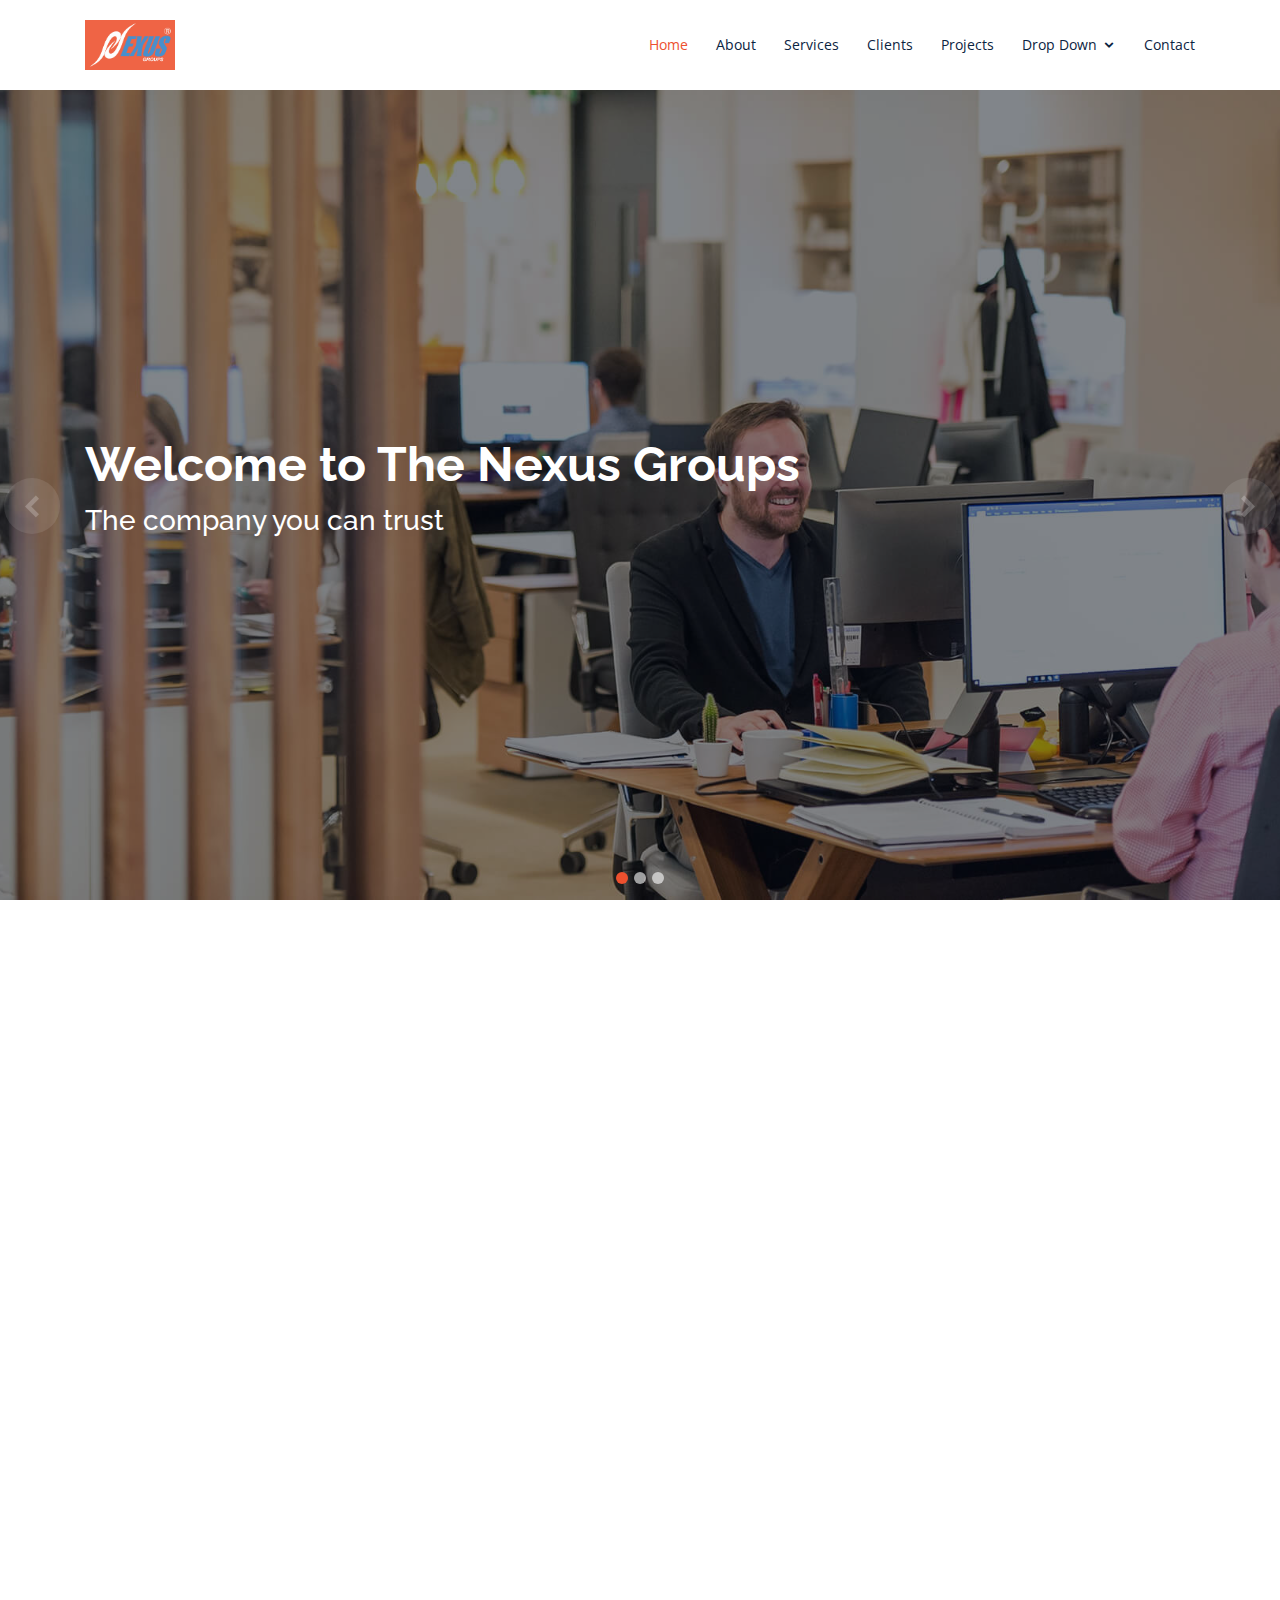
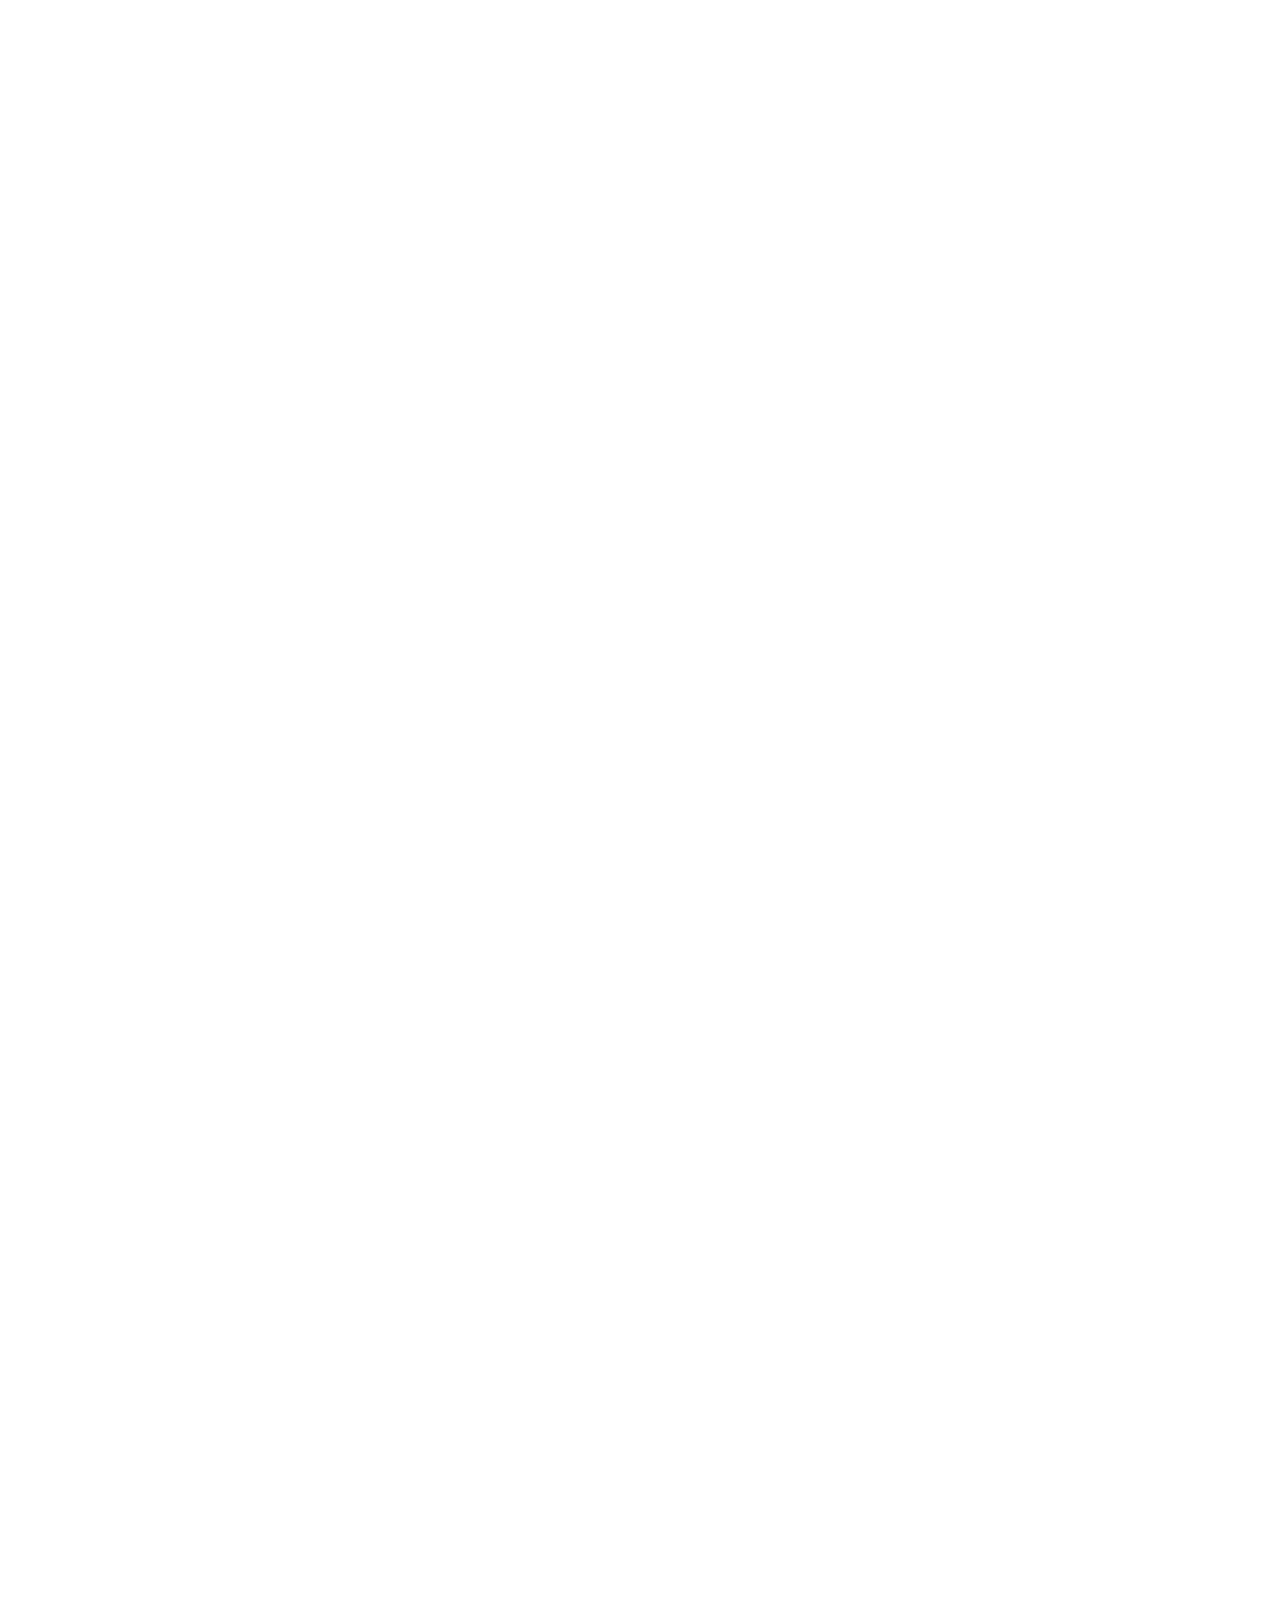
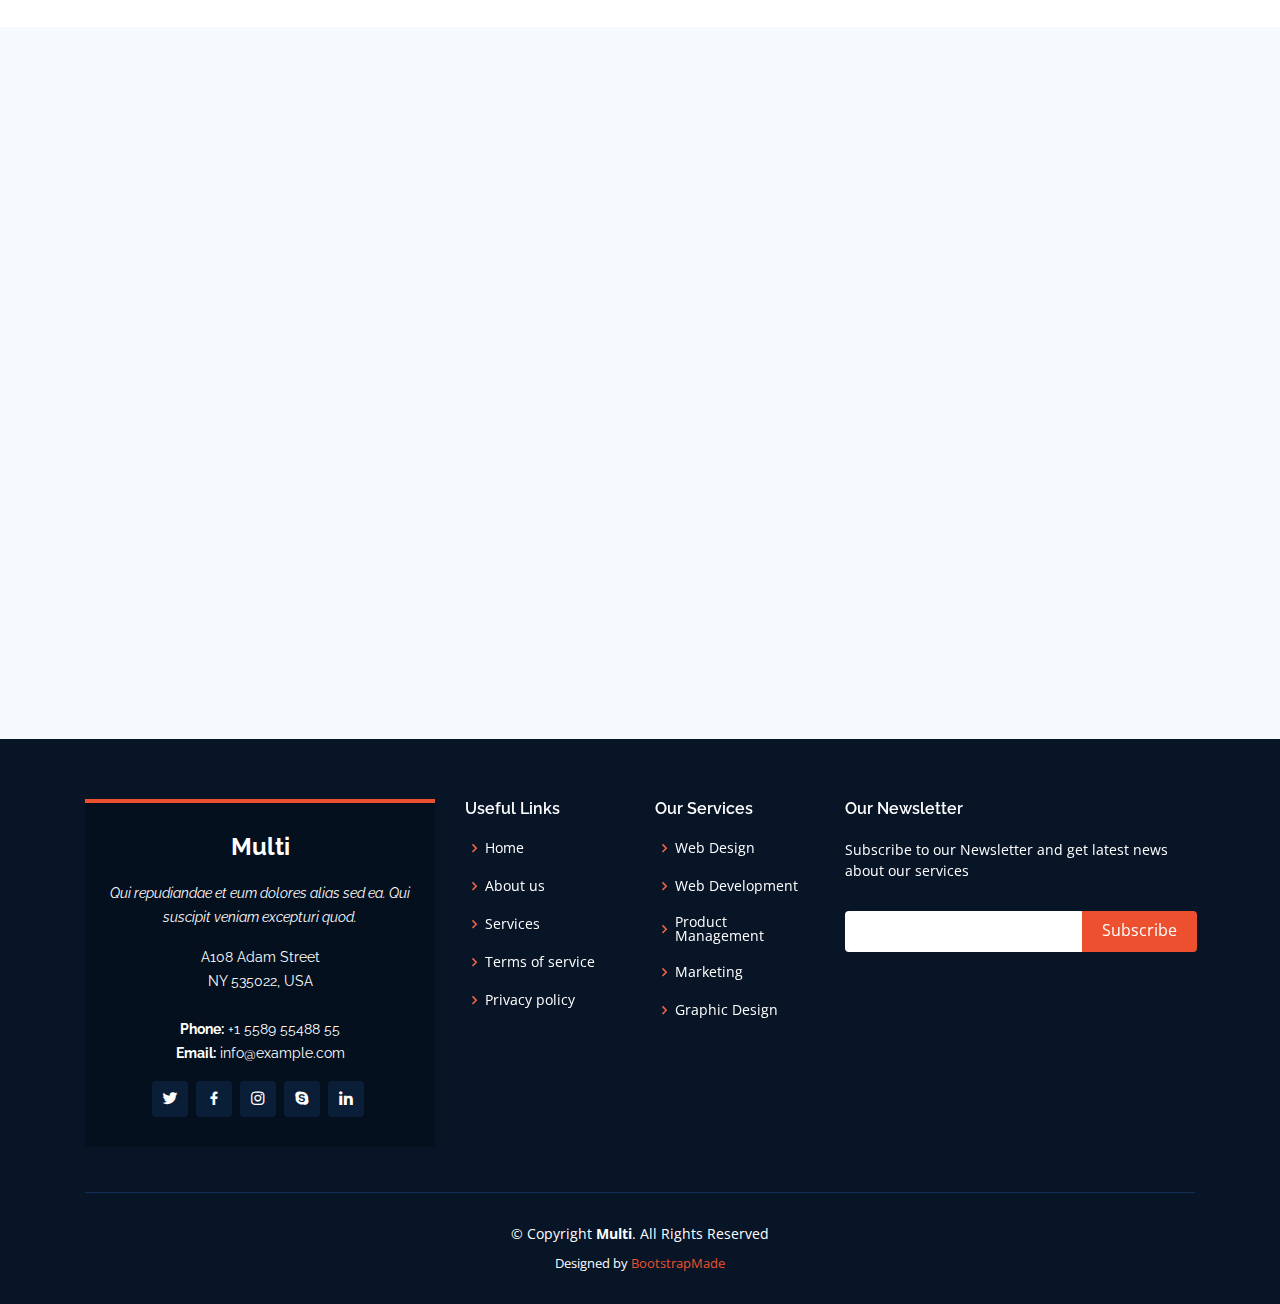
==== commit 2cfe9297: "Nav imrpoved" ====
--- a/index.html
+++ b/index.html
@@ -62,7 +62,7 @@
             <li><a href="#about">About</a></li>
             <li><a href="#services">Services</a></li>
             <li><a href="./clients.html">Clients</a></li>
-            <li><a href="#team">Team</a></li>
+            <li><a href="./projects.html">Projects</a></li>
             <li class="drop-down">
               <a href="">Drop Down</a>
               <ul>
@@ -87,7 +87,6 @@
         </nav>
         <!-- .nav-menu -->
 
-        <a href="#about" class="get-started-btn">Get Started</a>
       </div>
     </header>
     <!-- End Header -->
